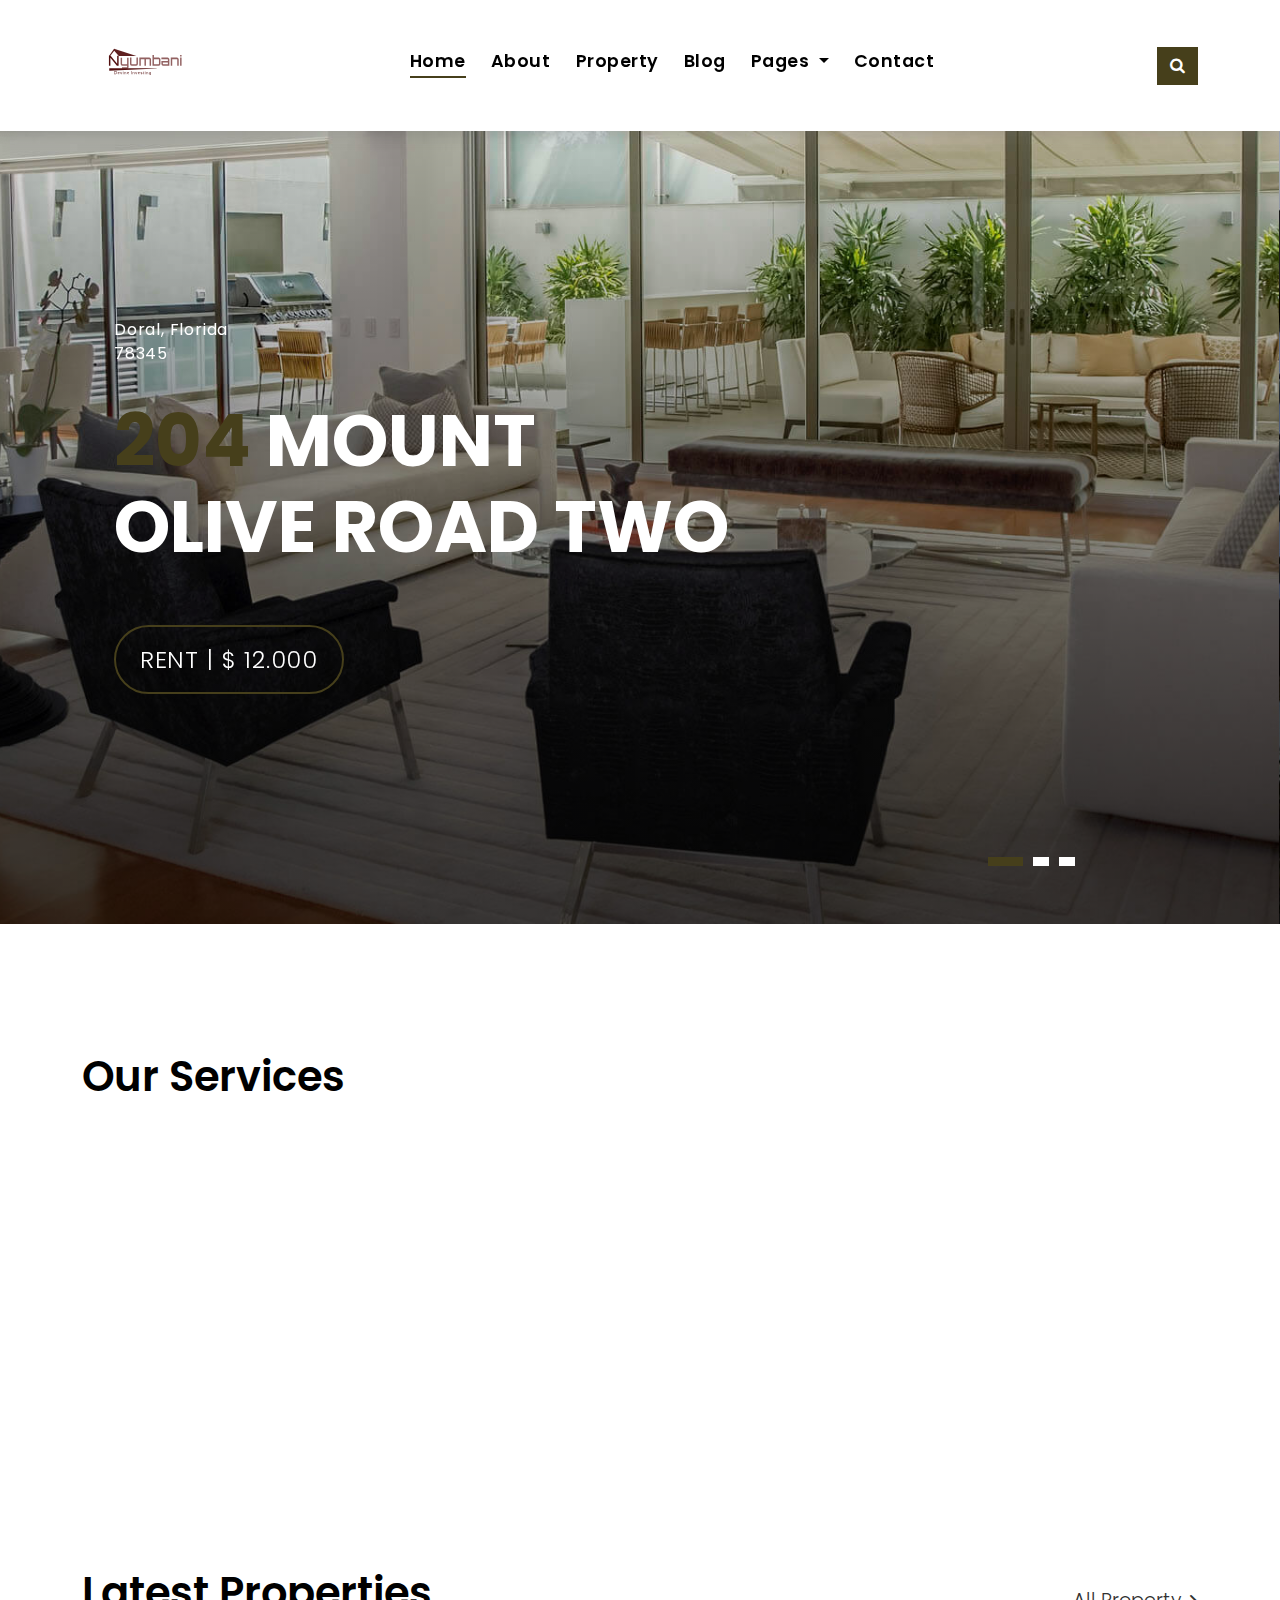
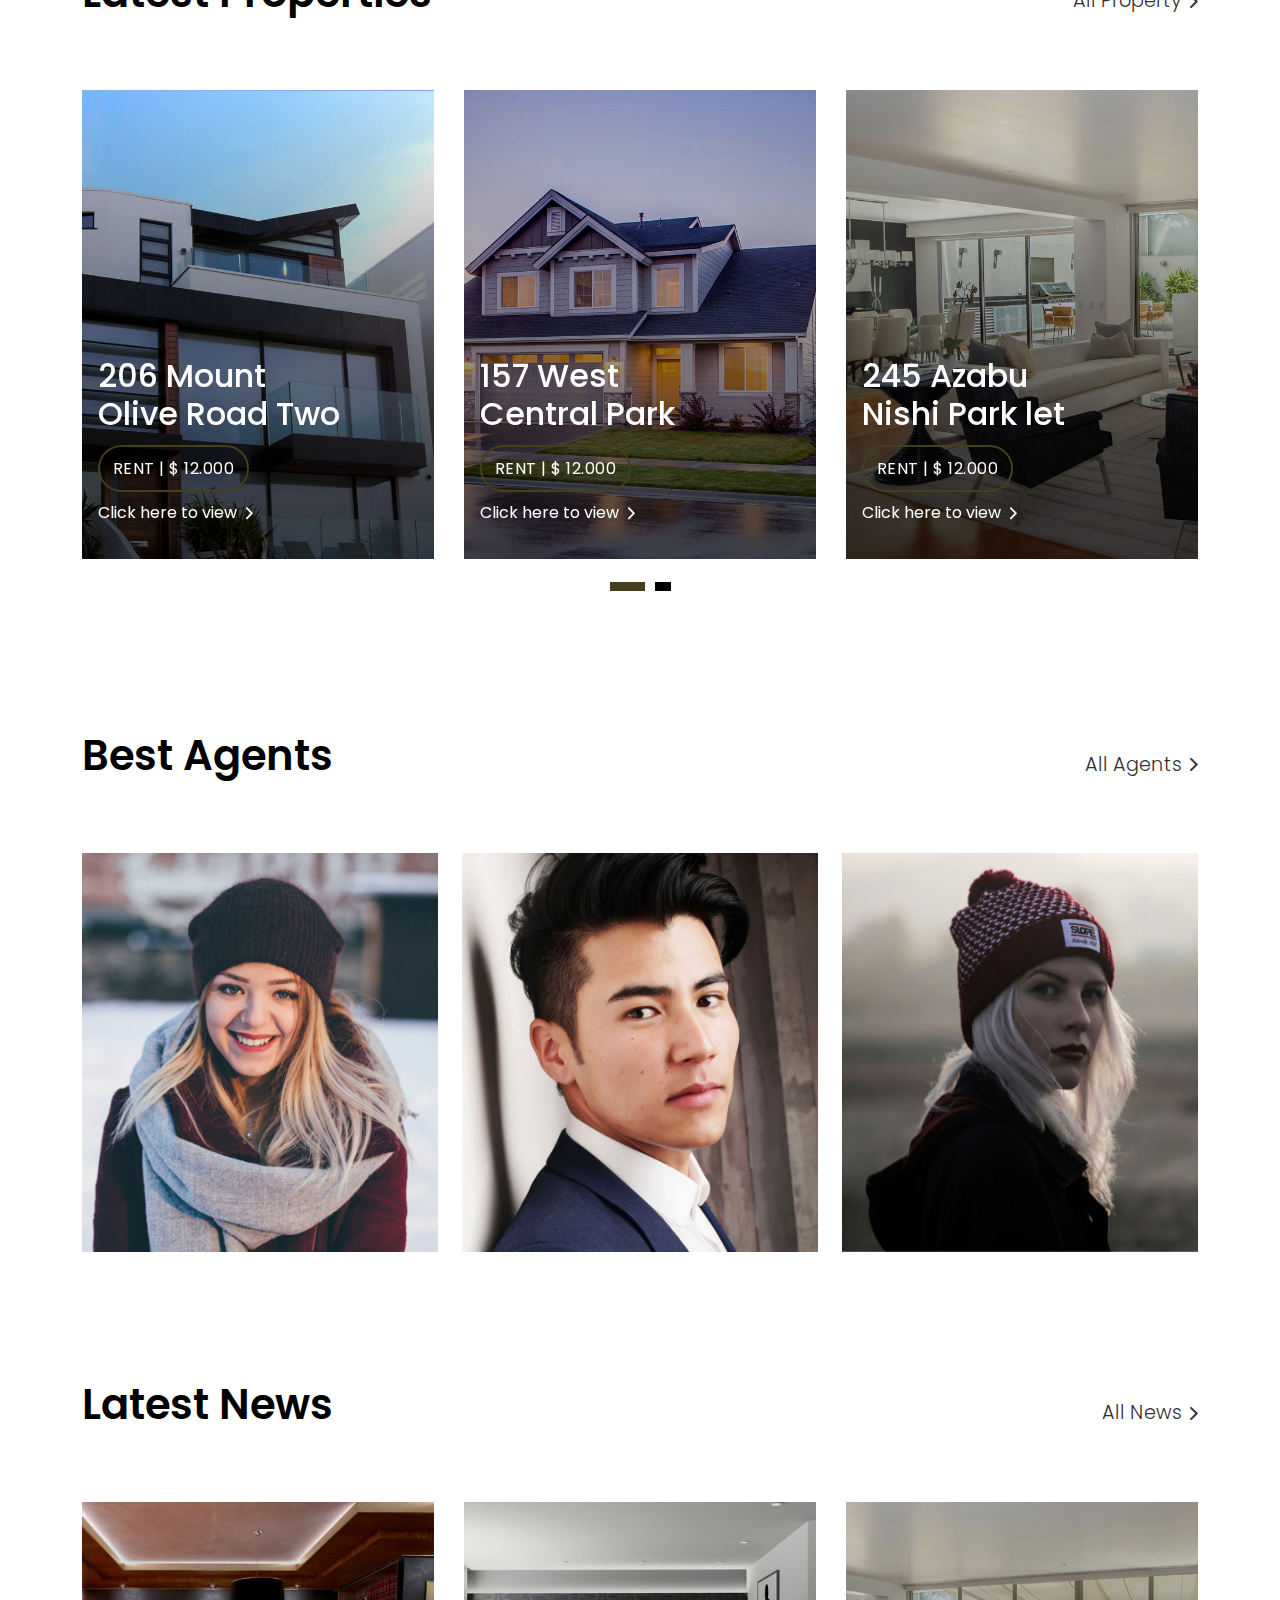
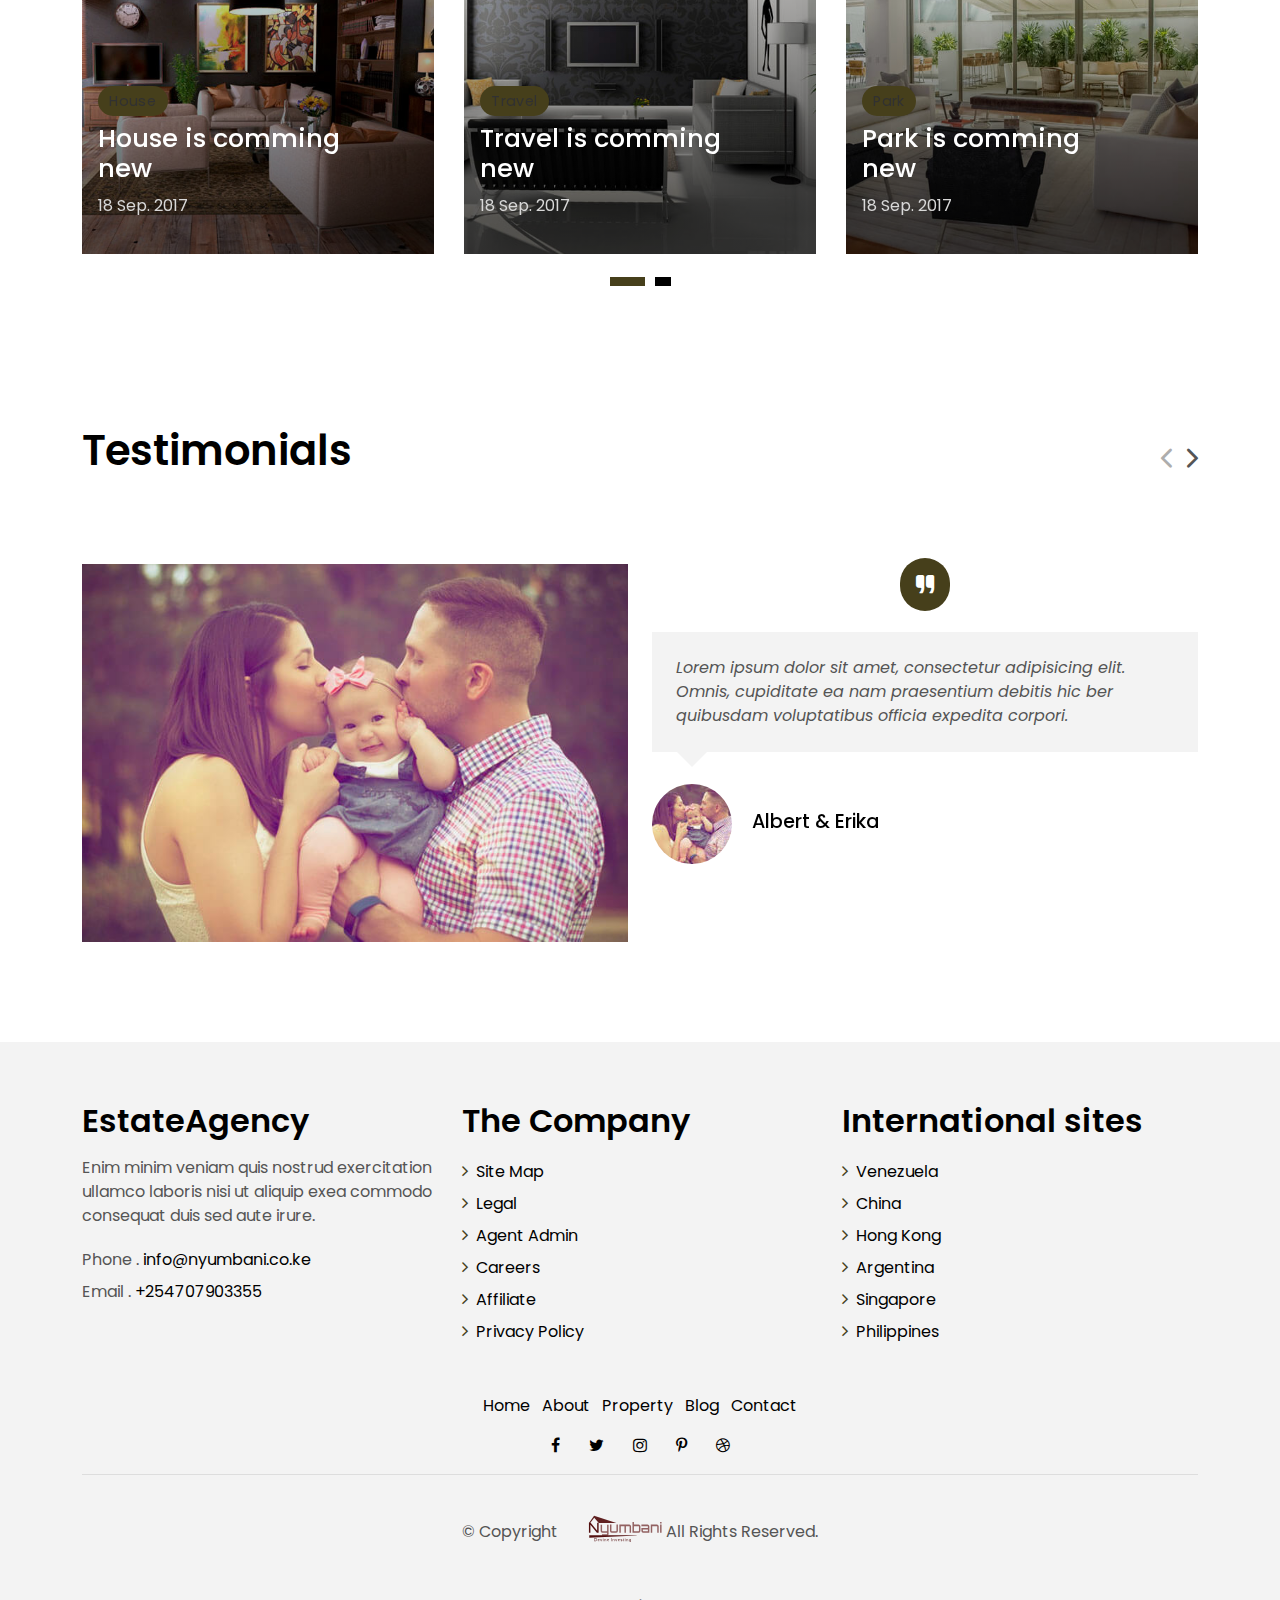
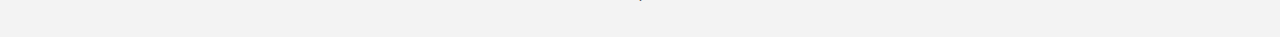
==== index.html @ 978a9ef7 "first commit" ====
<!DOCTYPE html>
<html lang="en">

<head>
  <meta charset="utf-8">
  <meta content="width=device-width, initial-scale=1.0" name="viewport">

  <title>EstateAgency Bootstrap Template - Index</title>
  <meta content="" name="description">
  <meta content="" name="keywords">

  <!-- Favicons -->
  <link href="assets/img/mbani.svg" rel="icon">
  <link href="assets/img/mbani.svg" rel="apple-touch-icon">

  <!-- Google Fonts -->
  <link href="https://fonts.googleapis.com/css?family=Poppins:300,400,500,600,700" rel="stylesheet">

  <!-- Vendor CSS Files -->
  <link href="assets/vendor/bootstrap/css/bootstrap.min.css" rel="stylesheet">
  <link href="assets/vendor/ionicons/css/ionicons.min.css" rel="stylesheet">
  <link href="assets/vendor/animate.css/animate.min.css" rel="stylesheet">
  <link href="assets/vendor/font-awesome/css/font-awesome.min.css" rel="stylesheet">
  <link href="assets/vendor/owl.carousel/assets/owl.carousel.min.css" rel="stylesheet">

  <!-- Template Main CSS File -->
  <link href="assets/css/style.css" rel="stylesheet">

  <!-- =======================================================
  * Template Name: EstateAgency - v3.0.1
  * Template URL: https://bootstrapmade.com/real-estate-agency-bootstrap-template/
  * Author: BootstrapMade.com
  * License: https://bootstrapmade.com/license/
  ======================================================== -->
</head>

<body>

  <!-- ======= Property Search Section ======= -->
  <div class="click-closed"></div>
  <!--/ Form Search Star /-->
  <div class="box-collapse">
    <div class="title-box-d">
      <h3 class="title-d">Search Property</h3>
    </div>
    <span class="close-box-collapse right-boxed ion-ios-close"></span>
    <div class="box-collapse-wrap form">
      <form class="form-a">
        <div class="row">
          <div class="col-md-12 mb-2">
            <div class="form-group">
              <label class="pb-2" for="Type">Keyword</label>
              <input type="text" class="form-control form-control-lg form-control-a" placeholder="Keyword">
            </div>
          </div>
          <div class="col-md-6 mb-2">
            <div class="form-group mt-3">
              <label class="pb-2" for="Type">Type</label>
              <select class="form-control form-select form-control-a" id="Type">
                <option>All Type</option>
                <option>For Rent</option>
                <option>For Sale</option>
                <option>Open House</option>
              </select>
            </div>
          </div>
          <div class="col-md-6 mb-2">
            <div class="form-group mt-3">
              <label class="pb-2" for="city">City</label>
              <select class="form-control form-select form-control-a" id="city">
                <option>All City</option>
                <option>Alabama</option>
                <option>Arizona</option>
                <option>California</option>
                <option>Colorado</option>
              </select>
            </div>
          </div>
          <div class="col-md-6 mb-2">
            <div class="form-group mt-3">
              <label class="pb-2" for="bedrooms">Bedrooms</label>
              <select class="form-control form-select form-control-a" id="bedrooms">
                <option>Any</option>
                <option>01</option>
                <option>02</option>
                <option>03</option>
              </select>
            </div>
          </div>
          <div class="col-md-6 mb-2">
            <div class="form-group mt-3">
              <label class="pb-2" for="garages">Garages</label>
              <select class="form-control form-select form-control-a" id="garages">
                <option>Any</option>
                <option>01</option>
                <option>02</option>
                <option>03</option>
                <option>04</option>
              </select>
            </div>
          </div>
          <div class="col-md-6 mb-2">
            <div class="form-group mt-3">
              <label class="pb-2" for="bathrooms">Bathrooms</label>
              <select class="form-control form-select form-control-a" id="bathrooms">
                <option>Any</option>
                <option>01</option>
                <option>02</option>
                <option>03</option>
              </select>
            </div>
          </div>
          <div class="col-md-6 mb-2">
            <div class="form-group mt-3">
              <label class="pb-2" for="price">Min Price</label>
              <select class="form-control form-select form-control-a" id="price">
                <option>Unlimite</option>
                <option>$50,000</option>
                <option>$100,000</option>
                <option>$150,000</option>
                <option>$200,000</option>
              </select>
            </div>
          </div>
          <div class="col-md-12">
            <button type="submit" class="btn btn-b">Search Property</button>
          </div>
        </div>
      </form>
    </div>
  </div><!-- End Property Search Section -->>

  <!-- ======= Header/Navbar ======= -->
  <nav class="navbar navbar-default navbar-trans navbar-expand-lg fixed-top">
    <div class="container">
      <button class="navbar-toggler collapsed" type="button" data-bs-toggle="collapse" data-bs-target="#navbarDefault" aria-controls="navbarDefault" aria-expanded="false" aria-label="Toggle navigation">
        <span></span>
        <span></span>
        <span></span>
      </button>
<a href="index.html"><img src="assets/img/mbani.svg" alt="Realestate" width="100" height="75"></a>
      <button type="button" class="btn btn-link nav-search navbar-toggle-box-collapse d-md-none" data-bs-toggle="collapse" data-bs-target="#navbarTogglerDemo01" aria-expanded="false">
        <span class="fa fa-search" aria-hidden="true"></span>
      </button>
      <div class="navbar-collapse collapse justify-content-center" id="navbarDefault">
        <ul class="navbar-nav">
          <li class="nav-item">
            <a class="nav-link active" href="index.html">Home</a>
          </li>
          <li class="nav-item">
            <a class="nav-link" href="about.html">About</a>
          </li>
          <li class="nav-item">
            <a class="nav-link" href="property-grid.html">Property</a>
          </li>
          <li class="nav-item">
            <a class="nav-link" href="blog-grid.html">Blog</a>
          </li>
          <li class="nav-item dropdown">
            <a class="nav-link dropdown-toggle" href="#" id="navbarDropdown" role="button" data-bs-toggle="dropdown" aria-haspopup="true" aria-expanded="false">
              Pages
            </a>
            <div class="dropdown-menu" aria-labelledby="navbarDropdown">
              <a class="dropdown-item" href="property-single.html">Property Single</a>
              <a class="dropdown-item" href="blog-single.html">Blog Single</a>
              <a class="dropdown-item" href="agents-grid.html">Agents Grid</a>
              <a class="dropdown-item" href="agent-single.html">Agent Single</a>
            </div>
          </li>
          <li class="nav-item">
            <a class="nav-link" href="contact.html">Contact</a>
          </li>
        </ul>
      </div>
      <button type="button" class="btn btn-b-n navbar-toggle-box-collapse d-none d-md-block" data-bs-toggle="collapse" data-bs-target="#navbarTogglerDemo01" aria-expanded="false">
        <span class="fa fa-search" aria-hidden="true"></span>
      </button>
    </div>
  </nav><!-- End Header/Navbar -->

  <!-- ======= Intro Section ======= -->
  <div class="intro intro-carousel">
    <div id="carousel" class="owl-carousel owl-theme">
      <div class="carousel-item-a intro-item bg-image" style="background-image: url(assets/img/slide-1.jpg)">
        <div class="overlay overlay-a"></div>
        <div class="intro-content display-table">
          <div class="table-cell">
            <div class="container">
              <div class="row">
                <div class="col-lg-8">
                  <div class="intro-body">
                    <p class="intro-title-top">Doral, Florida
                      <br> 78345
                    </p>
                    <h1 class="intro-title mb-4">
                      <span class="color-b">204 </span> Mount
                      <br> Olive Road Two
                    </h1>
                    <p class="intro-subtitle intro-price">
                      <a href="#"><span class="price-a">rent | $ 12.000</span></a>
                    </p>
                  </div>
                </div>
              </div>
            </div>
          </div>
        </div>
      </div>
      <div class="carousel-item-a intro-item bg-image" style="background-image: url(assets/img/slide-2.jpg)">
        <div class="overlay overlay-a"></div>
        <div class="intro-content display-table">
          <div class="table-cell">
            <div class="container">
              <div class="row">
                <div class="col-lg-8">
                  <div class="intro-body">
                    <p class="intro-title-top">Doral, Florida
                      <br> 78345
                    </p>
                    <h1 class="intro-title mb-4">
                      <span class="color-b">204 </span> Rino
                      <br> Venda Road Five
                    </h1>
                    <p class="intro-subtitle intro-price">
                      <a href="#"><span class="price-a">rent | $ 12.000</span></a>
                    </p>
                  </div>
                </div>
              </div>
            </div>
          </div>
        </div>
      </div>
      <div class="carousel-item-a intro-item bg-image" style="background-image: url(assets/img/slide-3.jpg)">
        <div class="overlay overlay-a"></div>
        <div class="intro-content display-table">
          <div class="table-cell">
            <div class="container">
              <div class="row">
                <div class="col-lg-8">
                  <div class="intro-body">
                    <p class="intro-title-top">Doral, Florida
                      <br> 78345
                    </p>
                    <h1 class="intro-title mb-4">
                      <span class="color-b">204 </span> Alira
                      <br> Roan Road One
                    </h1>
                    <p class="intro-subtitle intro-price">
                      <a href="#"><span class="price-a">rent | $ 12.000</span></a>
                    </p>
                  </div>
                </div>
              </div>
            </div>
          </div>
        </div>
      </div>
    </div>
  </div><!-- End Intro Section -->

  <main id="main">

    <!-- ======= Services Section ======= -->
    <section class="section-services section-t8">
      <div class="container">
        <div class="row">
          <div class="col-md-12">
            <div class="title-wrap d-flex justify-content-between">
              <div class="title-box">
                <h2 class="title-a">Our Services</h2>
              </div>
            </div>
          </div>
        </div>
        <div class="row">
          <div class="col-md-4">
            <div class="card-box-c foo">
              <div class="card-header-c d-flex">
                <div class="card-box-ico">
                  <span class="fa fa-gamepad"></span>
                </div>
                <div class="card-title-c align-self-center">
                  <h2 class="title-c">Lifestyle</h2>
                </div>
              </div>
              <div class="card-body-c">
                <p class="content-c">
                  Sed porttitor lectus nibh. Cras ultricies ligula sed magna dictum porta. Praesent sapien massa,
                  convallis a pellentesque
                  nec, egestas non nisi.
                </p>
              </div>
              <div class="card-footer-c">
                <a href="#" class="link-c link-icon">Read more
                  <span class="ion-ios-arrow-forward"></span>
                </a>
              </div>
            </div>
          </div>
          <div class="col-md-4">
            <div class="card-box-c foo">
              <div class="card-header-c d-flex">
                <div class="card-box-ico">
                  <span class="fa fa-usd"></span>
                </div>
                <div class="card-title-c align-self-center">
                  <h2 class="title-c">Loans</h2>
                </div>
              </div>
              <div class="card-body-c">
                <p class="content-c">
                  Nulla porttitor accumsan tincidunt. Curabitur aliquet quam id dui posuere blandit. Mauris blandit
                  aliquet elit, eget tincidunt
                  nibh pulvinar a.
                </p>
              </div>
              <div class="card-footer-c">
                <a href="#" class="link-c link-icon">Read more
                  <span class="ion-ios-arrow-forward"></span>
                </a>
              </div>
            </div>
          </div>
          <div class="col-md-4">
            <div class="card-box-c foo">
              <div class="card-header-c d-flex">
                <div class="card-box-ico">
                  <span class="fa fa-home"></span>
                </div>
                <div class="card-title-c align-self-center">
                  <h2 class="title-c">Sell</h2>
                </div>
              </div>
              <div class="card-body-c">
                <p class="content-c">
                  Sed porttitor lectus nibh. Cras ultricies ligula sed magna dictum porta. Praesent sapien massa,
                  convallis a pellentesque
                  nec, egestas non nisi.
                </p>
              </div>
              <div class="card-footer-c">
                <a href="#" class="link-c link-icon">Read more
                  <span class="ion-ios-arrow-forward"></span>
                </a>
              </div>
            </div>
          </div>
        </div>
      </div>
    </section><!-- End Services Section -->

    <!-- ======= Latest Properties Section ======= -->
    <section class="section-property section-t8">
      <div class="container">
        <div class="row">
          <div class="col-md-12">
            <div class="title-wrap d-flex justify-content-between">
              <div class="title-box">
                <h2 class="title-a">Latest Properties</h2>
              </div>
              <div class="title-link">
                <a href="property-grid.html">All Property
                  <span class="ion-ios-arrow-forward"></span>
                </a>
              </div>
            </div>
          </div>
        </div>
        <div id="property-carousel" class="owl-carousel owl-theme">
          <div class="carousel-item-b">
            <div class="card-box-a card-shadow">
              <div class="img-box-a">
                <img src="assets/img/property-6.jpg" alt="" class="img-a img-fluid">
              </div>
              <div class="card-overlay">
                <div class="card-overlay-a-content">
                  <div class="card-header-a">
                    <h2 class="card-title-a">
                      <a href="property-single.html">206 Mount
                        <br /> Olive Road Two</a>
                    </h2>
                  </div>
                  <div class="card-body-a">
                    <div class="price-box d-flex">
                      <span class="price-a">rent | $ 12.000</span>
                    </div>
                    <a href="#" class="link-a">Click here to view
                      <span class="ion-ios-arrow-forward"></span>
                    </a>
                  </div>
                  <div class="card-footer-a">
                    <ul class="card-info d-flex justify-content-around">
                      <li>
                        <h4 class="card-info-title">Area</h4>
                        <span>340m
                          <sup>2</sup>
                        </span>
                      </li>
                      <li>
                        <h4 class="card-info-title">Beds</h4>
                        <span>2</span>
                      </li>
                      <li>
                        <h4 class="card-info-title">Baths</h4>
                        <span>4</span>
                      </li>
                      <li>
                        <h4 class="card-info-title">Garages</h4>
                        <span>1</span>
                      </li>
                    </ul>
                  </div>
                </div>
              </div>
            </div>
          </div>
          <div class="carousel-item-b">
            <div class="card-box-a card-shadow">
              <div class="img-box-a">
                <img src="assets/img/property-3.jpg" alt="" class="img-a img-fluid">
              </div>
              <div class="card-overlay">
                <div class="card-overlay-a-content">
                  <div class="card-header-a">
                    <h2 class="card-title-a">
                      <a href="property-single.html">157 West
                        <br /> Central Park</a>
                    </h2>
                  </div>
                  <div class="card-body-a">
                    <div class="price-box d-flex">
                      <span class="price-a">rent | $ 12.000</span>
                    </div>
                    <a href="property-single.html" class="link-a">Click here to view
                      <span class="ion-ios-arrow-forward"></span>
                    </a>
                  </div>
                  <div class="card-footer-a">
                    <ul class="card-info d-flex justify-content-around">
                      <li>
                        <h4 class="card-info-title">Area</h4>
                        <span>340m
                          <sup>2</sup>
                        </span>
                      </li>
                      <li>
                        <h4 class="card-info-title">Beds</h4>
                        <span>2</span>
                      </li>
                      <li>
                        <h4 class="card-info-title">Baths</h4>
                        <span>4</span>
                      </li>
                      <li>
                        <h4 class="card-info-title">Garages</h4>
                        <span>1</span>
                      </li>
                    </ul>
                  </div>
                </div>
              </div>
            </div>
          </div>
          <div class="carousel-item-b">
            <div class="card-box-a card-shadow">
              <div class="img-box-a">
                <img src="assets/img/property-7.jpg" alt="" class="img-a img-fluid">
              </div>
              <div class="card-overlay">
                <div class="card-overlay-a-content">
                  <div class="card-header-a">
                    <h2 class="card-title-a">
                      <a href="property-single.html">245 Azabu
                        <br /> Nishi Park let</a>
                    </h2>
                  </div>
                  <div class="card-body-a">
                    <div class="price-box d-flex">
                      <span class="price-a">rent | $ 12.000</span>
                    </div>
                    <a href="property-single.html" class="link-a">Click here to view
                      <span class="ion-ios-arrow-forward"></span>
                    </a>
                  </div>
                  <div class="card-footer-a">
                    <ul class="card-info d-flex justify-content-around">
                      <li>
                        <h4 class="card-info-title">Area</h4>
                        <span>340m
                          <sup>2</sup>
                        </span>
                      </li>
                      <li>
                        <h4 class="card-info-title">Beds</h4>
                        <span>2</span>
                      </li>
                      <li>
                        <h4 class="card-info-title">Baths</h4>
                        <span>4</span>
                      </li>
                      <li>
                        <h4 class="card-info-title">Garages</h4>
                        <span>1</span>
                      </li>
                    </ul>
                  </div>
                </div>
              </div>
            </div>
          </div>
          <div class="carousel-item-b">
            <div class="card-box-a card-shadow">
              <div class="img-box-a">
                <img src="assets/img/property-10.jpg" alt="" class="img-a img-fluid">
              </div>
              <div class="card-overlay">
                <div class="card-overlay-a-content">
                  <div class="card-header-a">
                    <h2 class="card-title-a">
                      <a href="property-single.html">204 Montal
                        <br /> South Bela Two</a>
                    </h2>
                  </div>
                  <div class="card-body-a">
                    <div class="price-box d-flex">
                      <span class="price-a">rent | $ 12.000</span>
                    </div>
                    <a href="property-single.html" class="link-a">Click here to view
                      <span class="ion-ios-arrow-forward"></span>
                    </a>
                  </div>
                  <div class="card-footer-a">
                    <ul class="card-info d-flex justify-content-around">
                      <li>
                        <h4 class="card-info-title">Area</h4>
                        <span>340m
                          <sup>2</sup>
                        </span>
                      </li>
                      <li>
                        <h4 class="card-info-title">Beds</h4>
                        <span>2</span>
                      </li>
                      <li>
                        <h4 class="card-info-title">Baths</h4>
                        <span>4</span>
                      </li>
                      <li>
                        <h4 class="card-info-title">Garages</h4>
                        <span>1</span>
                      </li>
                    </ul>
                  </div>
                </div>
              </div>
            </div>
          </div>
        </div>
      </div>
    </section><!-- End Latest Properties Section -->

    <!-- ======= Agents Section ======= -->
    <section class="section-agents section-t8">
      <div class="container">
        <div class="row">
          <div class="col-md-12">
            <div class="title-wrap d-flex justify-content-between">
              <div class="title-box">
                <h2 class="title-a">Best Agents</h2>
              </div>
              <div class="title-link">
                <a href="agents-grid.html">All Agents
                  <span class="ion-ios-arrow-forward"></span>
                </a>
              </div>
            </div>
          </div>
        </div>
        <div class="row">
          <div class="col-md-4">
            <div class="card-box-d">
              <div class="card-img-d">
                <img src="assets/img/agent-4.jpg" alt="" class="img-d img-fluid">
              </div>
              <div class="card-overlay card-overlay-hover">
                <div class="card-header-d">
                  <div class="card-title-d align-self-center">
                    <h3 class="title-d">
                      <a href="agent-single.html" class="link-two">Margaret Sotillo
                        <br> Escala</a>
                    </h3>
                  </div>
                </div>
                <div class="card-body-d">
                  <p class="content-d color-text-a">
                    Sed porttitor lectus nibh, Cras ultricies ligula sed magna dictum porta two.
                  </p>
                  <div class="info-agents color-a">
                    <p>
                      <strong>Phone: </strong> +254707903355
                    </p>
                    <p>
                      <strong>Email: </strong> agents@example.com
                    </p>
                  </div>
                </div>
                <div class="card-footer-d">
                  <div class="socials-footer d-flex justify-content-center">
                    <ul class="list-inline">
                      <li class="list-inline-item">
                        <a href="#" class="link-one">
                          <i class="fa fa-facebook" aria-hidden="true"></i>
                        </a>
                      </li>
                      <li class="list-inline-item">
                        <a href="#" class="link-one">
                          <i class="fa fa-twitter" aria-hidden="true"></i>
                        </a>
                      </li>
                      <li class="list-inline-item">
                        <a href="#" class="link-one">
                          <i class="fa fa-instagram" aria-hidden="true"></i>
                        </a>
                      </li>
                      <li class="list-inline-item">
                        <a href="#" class="link-one">
                          <i class="fa fa-pinterest-p" aria-hidden="true"></i>
                        </a>
                      </li>
                      <li class="list-inline-item">
                        <a href="#" class="link-one">
                          <i class="fa fa-dribbble" aria-hidden="true"></i>
                        </a>
                      </li>
                    </ul>
                  </div>
                </div>
              </div>
            </div>
          </div>
          <div class="col-md-4">
            <div class="card-box-d">
              <div class="card-img-d">
                <img src="assets/img/agent-1.jpg" alt="" class="img-d img-fluid">
              </div>
              <div class="card-overlay card-overlay-hover">
                <div class="card-header-d">
                  <div class="card-title-d align-self-center">
                    <h3 class="title-d">
                      <a href="agent-single.html" class="link-two">Stiven Spilver
                        <br> Darw</a>
                    </h3>
                  </div>
                </div>
                <div class="card-body-d">
                  <p class="content-d color-text-a">
                    Sed porttitor lectus nibh, Cras ultricies ligula sed magna dictum porta two.
                  </p>
                  <div class="info-agents color-a">
                    <p>
                      <strong>Phone: </strong> +254707903355
                    </p>
                    <p>
                      <strong>Email: </strong> agents@example.com
                    </p>
                  </div>
                </div>
                <div class="card-footer-d">
                  <div class="socials-footer d-flex justify-content-center">
                    <ul class="list-inline">
                      <li class="list-inline-item">
                        <a href="#" class="link-one">
                          <i class="fa fa-facebook" aria-hidden="true"></i>
                        </a>
                      </li>
                      <li class="list-inline-item">
                        <a href="#" class="link-one">
                          <i class="fa fa-twitter" aria-hidden="true"></i>
                        </a>
                      </li>
                      <li class="list-inline-item">
                        <a href="#" class="link-one">
                          <i class="fa fa-instagram" aria-hidden="true"></i>
                        </a>
                      </li>
                      <li class="list-inline-item">
                        <a href="#" class="link-one">
                          <i class="fa fa-pinterest-p" aria-hidden="true"></i>
                        </a>
                      </li>
                      <li class="list-inline-item">
                        <a href="#" class="link-one">
                          <i class="fa fa-dribbble" aria-hidden="true"></i>
                        </a>
                      </li>
                    </ul>
                  </div>
                </div>
              </div>
            </div>
          </div>
          <div class="col-md-4">
            <div class="card-box-d">
              <div class="card-img-d">
                <img src="assets/img/agent-5.jpg" alt="" class="img-d img-fluid">
              </div>
              <div class="card-overlay card-overlay-hover">
                <div class="card-header-d">
                  <div class="card-title-d align-self-center">
                    <h3 class="title-d">
                      <a href="agent-single.html" class="link-two">Emma Toledo
                        <br> Cascada</a>
                    </h3>
                  </div>
                </div>
                <div class="card-body-d">
                  <p class="content-d color-text-a">
                    Sed porttitor lectus nibh, Cras ultricies ligula sed magna dictum porta two.
                  </p>
                  <div class="info-agents color-a">
                    <p>
                      <strong>Phone: </strong> +254707903355
                    </p>
                    <p>
                      <strong>Email: </strong> agents@example.com
                    </p>
                  </div>
                </div>
                <div class="card-footer-d">
                  <div class="socials-footer d-flex justify-content-center">
                    <ul class="list-inline">
                      <li class="list-inline-item">
                        <a href="#" class="link-one">
                          <i class="fa fa-facebook" aria-hidden="true"></i>
                        </a>
                      </li>
                      <li class="list-inline-item">
                        <a href="#" class="link-one">
                          <i class="fa fa-twitter" aria-hidden="true"></i>
                        </a>
                      </li>
                      <li class="list-inline-item">
                        <a href="#" class="link-one">
                          <i class="fa fa-instagram" aria-hidden="true"></i>
                        </a>
                      </li>
                      <li class="list-inline-item">
                        <a href="#" class="link-one">
                          <i class="fa fa-pinterest-p" aria-hidden="true"></i>
                        </a>
                      </li>
                      <li class="list-inline-item">
                        <a href="#" class="link-one">
                          <i class="fa fa-dribbble" aria-hidden="true"></i>
                        </a>
                      </li>
                    </ul>
                  </div>
                </div>
              </div>
            </div>
          </div>
        </div>
      </div>
    </section><!-- End Agents Section -->

    <!-- ======= Latest News Section ======= -->
    <section class="section-news section-t8">
      <div class="container">
        <div class="row">
          <div class="col-md-12">
            <div class="title-wrap d-flex justify-content-between">
              <div class="title-box">
                <h2 class="title-a">Latest News</h2>
              </div>
              <div class="title-link">
                <a href="blog-grid.html">All News
                  <span class="ion-ios-arrow-forward"></span>
                </a>
              </div>
            </div>
          </div>
        </div>
        <div id="new-carousel" class="owl-carousel owl-theme">
          <div class="carousel-item-c">
            <div class="card-box-b card-shadow news-box">
              <div class="img-box-b">
                <img src="assets/img/post-2.jpg" alt="" class="img-b img-fluid">
              </div>
              <div class="card-overlay">
                <div class="card-header-b">
                  <div class="card-category-b">
                    <a href="#" class="category-b">House</a>
                  </div>
                  <div class="card-title-b">
                    <h2 class="title-2">
                      <a href="blog-single.html">House is comming
                        <br> new</a>
                    </h2>
                  </div>
                  <div class="card-date">
                    <span class="date-b">18 Sep. 2017</span>
                  </div>
                </div>
              </div>
            </div>
          </div>
          <div class="carousel-item-c">
            <div class="card-box-b card-shadow news-box">
              <div class="img-box-b">
                <img src="assets/img/post-5.jpg" alt="" class="img-b img-fluid">
              </div>
              <div class="card-overlay">
                <div class="card-header-b">
                  <div class="card-category-b">
                    <a href="#" class="category-b">Travel</a>
                  </div>
                  <div class="card-title-b">
                    <h2 class="title-2">
                      <a href="blog-single.html">Travel is comming
                        <br> new</a>
                    </h2>
                  </div>
                  <div class="card-date">
                    <span class="date-b">18 Sep. 2017</span>
                  </div>
                </div>
              </div>
            </div>
          </div>
          <div class="carousel-item-c">
            <div class="card-box-b card-shadow news-box">
              <div class="img-box-b">
                <img src="assets/img/post-7.jpg" alt="" class="img-b img-fluid">
              </div>
              <div class="card-overlay">
                <div class="card-header-b">
                  <div class="card-category-b">
                    <a href="#" class="category-b">Park</a>
                  </div>
                  <div class="card-title-b">
                    <h2 class="title-2">
                      <a href="blog-single.html">Park is comming
                        <br> new</a>
                    </h2>
                  </div>
                  <div class="card-date">
                    <span class="date-b">18 Sep. 2017</span>
                  </div>
                </div>
              </div>
            </div>
          </div>
          <div class="carousel-item-c">
            <div class="card-box-b card-shadow news-box">
              <div class="img-box-b">
                <img src="assets/img/post-3.jpg" alt="" class="img-b img-fluid">
              </div>
              <div class="card-overlay">
                <div class="card-header-b">
                  <div class="card-category-b">
                    <a href="#" class="category-b">Travel</a>
                  </div>
                  <div class="card-title-b">
                    <h2 class="title-2">
                      <a href="#">Travel is comming
                        <br> new</a>
                    </h2>
                  </div>
                  <div class="card-date">
                    <span class="date-b">18 Sep. 2017</span>
                  </div>
                </div>
              </div>
            </div>
          </div>
        </div>
      </div>
    </section><!-- End Latest News Section -->

    <!-- ======= Testimonials Section ======= -->
    <section class="section-testimonials section-t8 nav-arrow-a">
      <div class="container">
        <div class="row">
          <div class="col-md-12">
            <div class="title-wrap d-flex justify-content-between">
              <div class="title-box">
                <h2 class="title-a">Testimonials</h2>
              </div>
            </div>
          </div>
        </div>
        <div id="testimonial-carousel" class="owl-carousel owl-arrow">
          <div class="carousel-item-a">
            <div class="testimonials-box">
              <div class="row">
                <div class="col-sm-12 col-md-6">
                  <div class="testimonial-img">
                    <img src="assets/img/testimonial-1.jpg" alt="" class="img-fluid">
                  </div>
                </div>
                <div class="col-sm-12 col-md-6">
                  <div class="testimonial-ico">
                    <span class="ion-ios-quote"></span>
                  </div>
                  <div class="testimonials-content">
                    <p class="testimonial-text">
                      Lorem ipsum dolor sit amet, consectetur adipisicing elit. Omnis, cupiditate ea nam praesentium
                      debitis hic ber quibusdam
                      voluptatibus officia expedita corpori.
                    </p>
                  </div>
                  <div class="testimonial-author-box">
                    <img src="assets/img/mini-testimonial-1.jpg" alt="" class="testimonial-avatar">
                    <h5 class="testimonial-author">Albert & Erika</h5>
                  </div>
                </div>
              </div>
            </div>
          </div>
          <div class="carousel-item-a">
            <div class="testimonials-box">
              <div class="row">
                <div class="col-sm-12 col-md-6">
                  <div class="testimonial-img">
                    <img src="assets/img/testimonial-2.jpg" alt="" class="img-fluid">
                  </div>
                </div>
                <div class="col-sm-12 col-md-6">
                  <div class="testimonial-ico">
                    <span class="ion-ios-quote"></span>
                  </div>
                  <div class="testimonials-content">
                    <p class="testimonial-text">
                      Lorem ipsum dolor sit amet, consectetur adipisicing elit. Omnis, cupiditate ea nam praesentium
                      debitis hic ber quibusdam
                      voluptatibus officia expedita corpori.
                    </p>
                  </div>
                  <div class="testimonial-author-box">
                    <img src="assets/img/mini-testimonial-2.jpg" alt="" class="testimonial-avatar">
                    <h5 class="testimonial-author">Pablo & Emma</h5>
                  </div>
                </div>
              </div>
            </div>
          </div>
        </div>
      </div>
    </section><!-- End Testimonials Section -->

  </main><!-- End #main -->

  <!-- ======= Footer ======= -->
  <section class="section-footer">
    <div class="container">
      <div class="row">
        <div class="col-sm-12 col-md-4">
          <div class="widget-a">
            <div class="w-header-a">
              <h3 class="w-title-a text-brand">EstateAgency</h3>
            </div>
            <div class="w-body-a">
              <p class="w-text-a color-text-a">
                Enim minim veniam quis nostrud exercitation ullamco laboris nisi ut aliquip exea commodo consequat duis
                sed aute irure.
              </p>
            </div>
            <div class="w-footer-a">
              <ul class="list-unstyled">
                <li class="color-a">
                  <span class="color-text-a">Phone .</span> info@nyumbani.co.ke
                </li>
                <li class="color-a">
                  <span class="color-text-a">Email .</span> +254707903355
                </li>
              </ul>
            </div>
          </div>
        </div>
        <div class="col-sm-12 col-md-4 section-md-t3">
          <div class="widget-a">
            <div class="w-header-a">
              <h3 class="w-title-a text-brand">The Company</h3>
            </div>
            <div class="w-body-a">
              <div class="w-body-a">
                <ul class="list-unstyled">
                  <li class="item-list-a">
                    <i class="fa fa-angle-right"></i> <a href="#">Site Map</a>
                  </li>
                  <li class="item-list-a">
                    <i class="fa fa-angle-right"></i> <a href="#">Legal</a>
                  </li>
                  <li class="item-list-a">
                    <i class="fa fa-angle-right"></i> <a href="#">Agent Admin</a>
                  </li>
                  <li class="item-list-a">
                    <i class="fa fa-angle-right"></i> <a href="#">Careers</a>
                  </li>
                  <li class="item-list-a">
                    <i class="fa fa-angle-right"></i> <a href="#">Affiliate</a>
                  </li>
                  <li class="item-list-a">
                    <i class="fa fa-angle-right"></i> <a href="#">Privacy Policy</a>
                  </li>
                </ul>
              </div>
            </div>
          </div>
        </div>
        <div class="col-sm-12 col-md-4 section-md-t3">
          <div class="widget-a">
            <div class="w-header-a">
              <h3 class="w-title-a text-brand">International sites</h3>
            </div>
            <div class="w-body-a">
              <ul class="list-unstyled">
                <li class="item-list-a">
                  <i class="fa fa-angle-right"></i> <a href="#">Venezuela</a>
                </li>
                <li class="item-list-a">
                  <i class="fa fa-angle-right"></i> <a href="#">China</a>
                </li>
                <li class="item-list-a">
                  <i class="fa fa-angle-right"></i> <a href="#">Hong Kong</a>
                </li>
                <li class="item-list-a">
                  <i class="fa fa-angle-right"></i> <a href="#">Argentina</a>
                </li>
                <li class="item-list-a">
                  <i class="fa fa-angle-right"></i> <a href="#">Singapore</a>
                </li>
                <li class="item-list-a">
                  <i class="fa fa-angle-right"></i> <a href="#">Philippines</a>
                </li>
              </ul>
            </div>
          </div>
        </div>
      </div>
    </div>
  </section>
  <footer>
    <div class="container">
      <div class="row">
        <div class="col-md-12">
          <nav class="nav-footer">
            <ul class="list-inline">
              <li class="list-inline-item">
                <a href="#">Home</a>
              </li>
              <li class="list-inline-item">
                <a href="#">About</a>
              </li>
              <li class="list-inline-item">
                <a href="#">Property</a>
              </li>
              <li class="list-inline-item">
                <a href="#">Blog</a>
              </li>
              <li class="list-inline-item">
                <a href="#">Contact</a>
              </li>
            </ul>
          </nav>
          <div class="socials-a">
            <ul class="list-inline">
              <li class="list-inline-item">
                <a href="#">
                  <i class="fa fa-facebook" aria-hidden="true"></i>
                </a>
              </li>
              <li class="list-inline-item">
                <a href="#">
                  <i class="fa fa-twitter" aria-hidden="true"></i>
                </a>
              </li>
              <li class="list-inline-item">
                <a href="#">
                  <i class="fa fa-instagram" aria-hidden="true"></i>
                </a>
              </li>
              <li class="list-inline-item">
                <a href="#">
                  <i class="fa fa-pinterest-p" aria-hidden="true"></i>
                </a>
              </li>
              <li class="list-inline-item">
                <a href="#">
                  <i class="fa fa-dribbble" aria-hidden="true"></i>
                </a>
              </li>
            </ul>
          </div>
          <div class="copyright-footer">
            <p class="copyright color-text-a">
              &copy; Copyright
              <span class="color-a"><a href="index.html"><img src="assets/img/mbani.svg" alt="Realestate" width="100" height="75"></a></span> All Rights Reserved.
            </p>
          </div>
          <div class="credits">
        .
          </div>
        </div>
      </div>
    </div>
  </footer><!-- End  Footer -->

  <a href="#" class="back-to-top"><i class="fa fa-chevron-up"></i></a>
  <div id="preloader"></div>

  <!-- Vendor JS Files -->
  <script src="assets/vendor/jquery/jquery.min.js"></script>
  <script src="assets/vendor/bootstrap/js/bootstrap.bundle.min.js"></script>
  <script src="assets/vendor/jquery.easing/jquery.easing.min.js"></script>
  <script src="assets/vendor/php-email-form/validate.js"></script>
  <script src="assets/vendor/owl.carousel/owl.carousel.min.js"></script>
  <script src="assets/vendor/scrollreveal/scrollreveal.min.js"></script>

  <!-- Template Main JS File -->
  <script src="assets/js/main.js"></script>

</body>

</html>
---- assets/css/style.css ----
/**
* Template Name: EstateAgency - v3.0.1
* Template URL: https://bootstrapmade.com/real-estate-agency-bootstrap-template/
* Author: BootstrapMade.com
* License: https://bootstrapmade.com/license/
*/

/*--------------------------------------------------------------
# General
--------------------------------------------------------------*/
body {
  font-family: 'Poppins', sans-serif;
  color: #555555;
}

h1,
h2,
h3,
h4,
h5,
h6 {
  color: #000000;
}

a {
  color: #000000;
  text-decoration: none;
  transition: all .5s ease;
}

a:hover {
  color: #463f1b;
  text-decoration: none;
}

.link-two {
  color: #000000;
  transition: all .5s ease;
}

.link-two:hover {
  text-decoration: underline;
  color: #000000;
}

.link-one {
  color: #000000;
  transition: all .5s ease;
}

.link-one:hover {
  color: #000000;
  text-decoration: none;
}

.link-icon {
  color: #000000;
  font-weight: 500;
}

.link-icon span {
  font-size: 14px;
  padding-left: 4px;
  vertical-align: middle;
}

.link-a {
  text-decoration: none;
  color: #ffffff;
  text-decoration: none;
}

@media (min-width: 768px) {
  .link-a {
    font-size: .9rem;
  }
}

@media (min-width: 992px) {
  .link-a {
    font-size: 1rem;
  }
}

.link-a:hover {
  color: #ffffff;
  text-decoration: none;
}

.link-a span {
  font-size: 18px;
  vertical-align: middle;
  margin-left: 5px;
}

@media (min-width: 768px) {
  .link-a span {
    font-size: 1.5rem;
  }
}

@media (min-width: 992px) {
  .link-a span {
    font-size: 18px;
  }
}

.text-brand {
  color: #000000;
  font-size: 2rem;
  font-weight: 600;
}

@media (max-width: 767px) {
  .text-brand {
    font-size: 1.8rem;
  }
}

.color-a {
  text-decoration: none;
  color: #000000;
}

.color-b {
  color: #463f1b;
}

.color-d {
  color: #adadad;
}

.color-text-a {
  text-decoration: none;
  color: #555555;
}

.no-margin {
  margin: 0;
}

@media (prefers-reduced-motion: no-preference) {
  :root {
    scroll-behavior: auto;
  }
}

/*------/ Nav Pills  /------*/
.nav-pills-a {
  text-decoration: none;
}

.nav-pills-a.nav-pills .nav-link {
  color: #000000;
  position: relative;
  font-weight: 600;
}

.nav-pills-a.nav-pills .nav-link.active {
  background-color: transparent;
}

.nav-pills-a.nav-pills .nav-link.active:after {
  content: '';
  position: absolute;
  left: 0;
  bottom: -1px;
  width: 100%;
  height: 2px;
  background-color: #463f1b;
  z-index: 2;
}

/*------/ Bg Image /------*/
.bg-image {
  background-repeat: no-repeat;
  background-attachment: fixed;
  background-size: cover;
  background-position: center center;
}

/*------/ List a /------*/
.list-a {
  text-decoration: none;
  display: inline-block;
  line-height: 2;
  padding: 0;
  list-style: none;
}

.list-a li {
  position: relative;
  width: 50%;
  float: left;
  padding-left: 25px;
  padding-right: 5px;
}

@media (min-width: 992px) {
  .list-a li {
    width: 33.333%;
  }
}

.list-a li:before {
  content: '';
  width: 10px;
  height: 2px;
  position: absolute;
  background-color: #313131;
  top: 15px;
  left: 0;
}

/*------/ Pagination-a /------*/
.pagination-a {
  text-decoration: none;
}

.pagination-a .pagination .page-link {
  margin: 0 .2rem;
  border-color: transparent;
  padding: .5rem .8rem;
  color: #000000;
}

.pagination-a .pagination .page-link:hover, .pagination-a .pagination .page-link:active, .pagination-a .pagination .page-link:focus {
  background-color: #463f1b;
}

.pagination-a .pagination .page-link span {
  font-size: 1.2rem;
}

.pagination-a .pagination .next .page-link {
  padding: .4rem .9rem;
}

.pagination-a .pagination .page-item:last-child .page-link {
  border-top-right-radius: 0;
  border-bottom-right-radius: 0;
}

.pagination-a .pagination .page-item:first-child .page-link {
  border-top-left-radius: 0;
  border-bottom-left-radius: 0;
}

.pagination-a .pagination .page-item.disabled .page-link {
  padding: .4rem .9rem;
  color: #555555;
}

.pagination-a .pagination .page-item.active .page-link {
  background-color: #463f1b;
}

.a {
  text-decoration: none;
  color: #463f1b;
  font-size: 1.3rem;
}

/*------/ Icon Box /------*/
.icon-box .icon-box-icon {
  display: table-cell;
  vertical-align: top;
  font-size: 36px;
  color: #000000;
  width: 50px;
  padding-top: 8px;
}

.icon-box .icon-box-content {
  padding-top: 18px;
}

/*------/ Space Padding /------*/
.section-t8 {
  padding-top: 8rem;
}

@media (max-width: 767px) {
  .section-t8 {
    padding-top: 4rem;
  }
}

.section-t4 {
  padding-top: 4rem;
}

@media (max-width: 767px) {
  .section-t4 {
    padding-top: 2rem;
  }
}

.section-t3 {
  padding-top: 3rem;
}

@media (max-width: 767px) {
  .section-md-t3 {
    padding-top: 3rem;
  }
}

.section-b2 {
  padding-bottom: 2rem;
}

.section-tb85 {
  padding: 8rem 0 5rem 0;
}

@media (max-width: 767px) {
  .section-tb85 {
    padding: 4rem 0 2.5rem 0;
  }
}

/*------/ Title /------*/
.title-wrap {
  padding-bottom: 4rem;
}

.title-a {
  text-decoration: none;
  font-size: 2.6rem;
  font-weight: 600;
}

.title-link {
  font-size: 1.2rem;
  font-weight: 300;
  padding-top: 1.2rem;
}

.title-link a {
  text-decoration: none;
  color: #313131;
}

.title-link span {
  font-size: 20px;
  padding-left: 4px;
  vertical-align: middle;
}

.title-box-d {
  padding-bottom: 1.8rem;
  margin-bottom: 1rem;
  position: relative;
}

.title-box-d .title-d {
  font-weight: 600;
  font-size: 2rem;
}

.title-box-d .title-d:after {
  content: '';
  position: absolute;
  width: 70px;
  height: 4px;
  background-color: #463f1b;
  bottom: 20px;
  left: 0;
}

/*------/ Display Table & Table Cell /------*/
.display-table {
  width: 100%;
  height: 100%;
  display: table;
}

.table-cell {
  display: table-cell;
  vertical-align: middle;
}

/*------/ Ul Resect /------*/
.ul-resect ul, .list-a ul, .box-comments ul {
  list-style: none;
  padding-left: 0;
  margin-bottom: 0;
}

/*------/ Overlay /------*/
.overlay-a {
  text-decoration: none;
  background: linear-gradient(to bottom, rgba(0, 0, 0, 0) 0%, rgba(0, 0, 0, 0.2) 27%, rgba(0, 0, 0, 0.65) 90%);
}

.overlay {
  position: absolute;
  top: 0;
  left: 0px;
  padding: 0;
  height: 100%;
  width: 100%;
}

/*------/ Owl carousel /------*/
.owl-theme .owl-dots {
  text-align: center;
  margin-top: 18px;
}

.owl-theme .owl-dots .owl-dot {
  display: inline-block;
}

.owl-theme .owl-dots .owl-dot span {
  width: 16px;
  height: 9px;
  margin: 5px 5px;
  background: #000000;
  border: 0px solid #000000;
  display: block;
  transition: all 0.6s ease-in-out;
  cursor: pointer;
  border-radius: 0px;
}

.owl-theme .owl-dots .owl-dot:hover span {
  background-color: #463f1b;
}

.owl-theme .owl-dots .owl-dot.active span {
  background-color: #463f1b;
  width: 35px;
}

.owl-arrow .owl-nav {
  position: absolute;
  top: 0;
  right: 0;
  font-size: 1.8rem;
}

.owl-arrow .owl-nav .owl-prev,
.owl-arrow .owl-nav .owl-next {
  display: inline-block;
  transition: all 0.6s ease-in-out;
  color: #000000;
}

.owl-arrow .owl-nav .owl-prev.disabled,
.owl-arrow .owl-nav .owl-next.disabled {
  transition: all 0.6s ease-in-out;
  color: #adadad;
}

.owl-arrow .owl-nav .owl-next {
  margin-left: 15px;
}

.nav-arrow-a {
  text-decoration: none;
}

.nav-arrow-a .owl-arrow .owl-nav {
  font-size: 1.8rem;
  margin-top: -110px;
}

.nav-arrow-a .owl-arrow .owl-nav .owl-next {
  margin-left: 15px;
}

.nav-arrow-b .owl-arrow .owl-nav {
  position: absolute;
  top: 0;
  right: 0;
  font-size: 1.2rem;
}

.nav-arrow-b .owl-arrow .owl-nav .owl-prev,
.nav-arrow-b .owl-arrow .owl-nav .owl-next {
  padding: .7rem 1.5rem !important;
  display: inline-block;
  transition: all 0.6s ease-in-out;
  color: #ffffff;
  background-color: #463f1b;
  opacity: .9;
}

.nav-arrow-b .owl-arrow .owl-nav .owl-prev.disabled,
.nav-arrow-b .owl-arrow .owl-nav .owl-next.disabled {
  transition: all 0.6s ease-in-out;
  color: #ffffff;
}

.nav-arrow-b .owl-arrow .owl-nav .owl-prev:hover,
.nav-arrow-b .owl-arrow .owl-nav .owl-next:hover {
  background-color: #26a356;
}

.nav-arrow-b .owl-arrow .owl-nav .owl-next {
  margin-left: 0px;
}

/*------/ Socials /------*/
.socials-a {
  text-decoration: none;
}

.socials-a .list-inline-item:not(:last-child) {
  margin-right: 25px;
}

/* Back to top button */
.back-to-top {
  position: fixed;
  display: none;
  background: #463f1b;
  color: #fff;
  width: 44px;
  height: 44px;
  text-align: center;
  line-height: 1;
  font-size: 16px;
  border-radius: 50%;
  right: 15px;
  bottom: 15px;
  transition: background 0.5s;
  z-index: 11;
}

.back-to-top i {
  padding-top: 12px;
  color: #fff;
}

@media (max-width: 768px) {
  .back-to-top {
    bottom: 15px;
  }
}

/* Prelaoder */
#preloader {
  position: fixed;
  top: 0;
  left: 0;
  right: 0;
  bottom: 0;
  z-index: 9999;
  overflow: hidden;
  background: #fff;
}

#preloader:before {
  content: "";
  position: fixed;
  top: calc(50% - 30px);
  left: calc(50% - 30px);
  border: 6px solid #f2f2f2;
  border-top: 6px solid #463f1b;
  border-radius: 50%;
  width: 60px;
  height: 60px;
  -webkit-animation: animate-preloader 1s linear infinite;
  animation: animate-preloader 1s linear infinite;
}

@-webkit-keyframes animate-preloader {
  0% {
    transform: rotate(0deg);
  }
  100% {
    transform: rotate(360deg);
  }
}

@keyframes animate-preloader {
  0% {
    transform: rotate(0deg);
  }
  100% {
    transform: rotate(360deg);
  }
}

/*======================================
//--//-->   BUTTON
======================================*/
.btn {
  transition: .5s ease;
}

.btn.btn-a, .btn.btn-b {
  border-radius: 0;
  padding: 1rem 3rem;
  letter-spacing: .05rem;
}

.btn.btn-a {
  text-decoration: none;
  background-color: #000000;
  color: #ffffff;
}

.btn.btn-a:hover {
  background-color: #463f1b;
  color: #000000;
}

.btn.btn-b {
  background-color: #463f1b;
  color: #000000;
}

.btn.btn-b:hover {
  background-color: #000000;
  color: #ffffff;
}

.btn.btn-b-n {
  background-color: #463f1b;
  color: #ffffff;
  border-radius: 0;
}

.btn.btn-b-n:hover {
  background-color: #26a356;
  color: #ffffff;
}

/*--------------------------------------------------------------
# Navbar
--------------------------------------------------------------*/
.navbar-default {
  transition: all .5s ease-in-out;
  background-color: #ffffff;
  padding-top: 28px;
  padding-bottom: 28px;
  -webkit-backface-visibility: hidden;
  backface-visibility: hidden;
  box-shadow: 1px 2px 15px rgba(100, 100, 100, 0.3);
}

.navbar-default .nav-search {
  color: #000000;
  font-size: 1.5rem;
}

.navbar-default.navbar-reduce {
  box-shadow: 1px 2px 15px rgba(100, 100, 100, 0.3);
}

.navbar-default.navbar-trans, .navbar-default.navbar-reduce {
  -webkit-backface-visibility: hidden;
  backface-visibility: hidden;
}

.navbar-default.navbar-trans .nav-item, .navbar-default.navbar-reduce .nav-item {
  position: relative;
  padding-right: 10px;
  padding-bottom: 8px;
  margin-left: 0;
}

@media (min-width: 768px) {
  .navbar-default.navbar-trans .nav-item, .navbar-default.navbar-reduce .nav-item {
    margin-left: 15px;
  }
}

.navbar-default.navbar-trans .nav-link, .navbar-default.navbar-reduce .nav-link {
  font-size: 1.1rem;
  color: #000000;
  font-weight: 600;
  letter-spacing: 0.030em;
  transition: all 0.1s ease-in-out;
  position: relative;
  padding-left: 0;
  padding-right: 0;
}

.navbar-default.navbar-trans .nav-link:before, .navbar-default.navbar-reduce .nav-link:before {
  content: '';
  position: absolute;
  bottom: 5px;
  left: 0;
  width: 100%;
  height: 2px;
  z-index: 0;
  background-color: #463f1b;
  transform: scaleX(0);
  transform-origin: right;
  transition: transform .2s ease-out, opacity .2s ease-out 0.3s;
}

.navbar-default.navbar-trans .nav-link:hover, .navbar-default.navbar-reduce .nav-link:hover {
  color: #000000;
}

.navbar-default.navbar-trans .nav-link:hover:before, .navbar-default.navbar-reduce .nav-link:hover:before {
  transform: scaleX(1);
  transform-origin: left;
}

.navbar-default.navbar-trans .show > .nav-link:before,
.navbar-default.navbar-trans .active > .nav-link:before,
.navbar-default.navbar-trans .nav-link.show:before,
.navbar-default.navbar-trans .nav-link.active:before, .navbar-default.navbar-reduce .show > .nav-link:before,
.navbar-default.navbar-reduce .active > .nav-link:before,
.navbar-default.navbar-reduce .nav-link.show:before,
.navbar-default.navbar-reduce .nav-link.active:before {
  transform: scaleX(1);
}

.navbar-default.navbar-trans .nav-link:before {
  background-color: #463f1b;
}

.navbar-default.navbar-trans .nav-link:hover {
  color: #000000;
}

.navbar-default.navbar-trans .show > .nav-link,
.navbar-default.navbar-trans .active > .nav-link,
.navbar-default.navbar-trans .nav-link.show,
.navbar-default.navbar-trans .nav-link.active {
  color: #000000;
}

.navbar-default.navbar-reduce {
  transition: all .5s ease-in-out;
  padding-top: 19px;
  padding-bottom: 19px;
}

.navbar-default.navbar-reduce .nav-link {
  color: #000000;
}

.navbar-default.navbar-reduce .nav-link:before {
  background-color: #463f1b;
}

.navbar-default.navbar-reduce .nav-link:hover {
  color: #000000;
}

.navbar-default.navbar-reduce .show > .nav-link,
.navbar-default.navbar-reduce .active > .nav-link,
.navbar-default.navbar-reduce .nav-link.show,
.navbar-default.navbar-reduce .nav-link.active {
  color: #000000;
}

.navbar-default.navbar-reduce .navbar-brand {
  color: #000000;
}

.navbar-default .dropdown .dropdown-menu {
  border-top: 0;
  border-left: 4px solid #463f1b;
  border-right: 0;
  border-bottom: 0;
  transform: translate3d(0px, 40px, 0px);
  opacity: 0;
  filter: alpha(opacity=0);
  visibility: hidden;
  transition: all 0.5s cubic-bezier(0.3, 0.65, 0.355, 1) 0s, opacity 0.31s ease 0s, height 0s linear 0.36s;
  margin: 0;
  border-radius: 0;
  padding: 12px 0;
}

@media (min-width: 768px) {
  .navbar-default .dropdown .dropdown-menu {
    border-top: 4px solid #463f1b;
    border-left: 0;
    display: block;
    position: absolute;
    box-shadow: 0 2px rgba(17, 16, 15, 0.1), 0 2px 10px rgba(20, 19, 18, 0.1);
  }
}

.navbar-default .dropdown .dropdown-menu .dropdown-item {
  padding: 12px 18px;
  transition: all 500ms ease;
  font-weight: 600;
  min-width: 220px;
}

.navbar-default .dropdown .dropdown-menu .dropdown-item:hover {
  background-color: #ffffff;
  color: #463f1b;
  transition: all 500ms ease;
}

.navbar-default .dropdown .dropdown-menu .dropdown-item.active {
  background-color: #ffffff;
  color: #463f1b;
}

.navbar-default .dropdown:hover .dropdown-menu {
  transform: translate3d(0px, 0px, 0px);
  visibility: visible;
  opacity: 1;
  filter: alpha(opacity=1);
}

/*------/ Hamburger Navbar /------*/
.navbar-toggler {
  position: relative;
}

.navbar-toggler:focus,
.navbar-toggler:active {
  outline: 0;
}

.navbar-toggler span {
  display: block;
  background-color: #000000;
  height: 3px;
  width: 25px;
  margin-top: 4px;
  margin-bottom: 4px;
  transform: rotate(0deg);
  left: 0;
  opacity: 1;
}

.navbar-toggler span:nth-child(1),
.navbar-toggler span:nth-child(3) {
  transition: transform .35s ease-in-out;
}

.navbar-toggler:not(.collapsed) span:nth-child(1) {
  position: absolute;
  left: 12px;
  top: 10px;
  transform: rotate(135deg);
  opacity: 0.9;
}

.navbar-toggler:not(.collapsed) span:nth-child(2) {
  height: 12px;
  visibility: hidden;
  background-color: transparent;
}

.navbar-toggler:not(.collapsed) span:nth-child(3) {
  position: absolute;
  left: 12px;
  top: 10px;
  transform: rotate(-135deg);
  opacity: 0.9;
}

/*======================================
//--//-->   BOX COLAPSE
======================================*/
.box-collapse {
  position: fixed;
  top: 0;
  bottom: 0;
  right: 0;
  width: 100%;
  z-index: 1040;
  background-color: #ffffff;
  transform: translateX(100%);
  transition: all 0.6s ease;
}

@media (min-width: 768px) {
  .box-collapse {
    width: 50%;
  }
}

.box-collapse .title-box-d {
  top: 30px;
  left: 60px;
  opacity: 0;
  transition: all 1s ease;
  transition-delay: .3s;
}

@media (max-width: 575px) {
  .box-collapse .title-box-d {
    left: 35px;
  }
}

@media (max-width: 575px) {
  .box-collapse .title-box-d .title-d {
    font-size: 1.3rem;
  }
}

.box-collapse-wrap {
  opacity: 0;
  position: absolute;
  left: 0;
  top: 6.5rem;
  bottom: 5rem;
  padding-left: 10%;
  padding-right: 10%;
  overflow-x: hidden;
  overflow-y: auto;
  margin: 0;
  transform: translateY(3rem);
  transition: transform 0.5s 0.5s ease, opacity 0.5s 0.5s ease;
}

.box-collapse-open .click-closed {
  visibility: visible;
}

.box-collapse-open .box-collapse {
  transform: translateX(0);
  box-shadow: 0 0 65px rgba(0, 0, 0, 0.07);
  opacity: 1;
}

.box-collapse-open .box-collapse .title-box-d {
  transform: translate(0);
  opacity: 1;
}

.box-collapse-open .box-collapse-wrap {
  transform: translate(0);
  opacity: 1;
}

.box-collapse-closed .box-collapse {
  opacity: .7;
  transition-delay: 0s;
}

.box-collapse-closed .box-collapse .title-box-d {
  opacity: 0;
  transition-delay: 0s;
}

.box-collapse-closed .box-collapse .form-a {
  opacity: 0;
  transition-delay: 0s;
}

.click-closed {
  position: fixed;
  top: 0;
  left: 0;
  width: 100%;
  height: 100%;
  visibility: hidden;
  z-index: 1035;
  background-color: #000000;
  opacity: .4;
}

.close-box-collapse {
  position: absolute;
  z-index: 1050;
  top: 2rem;
  font-size: 3.5rem;
  line-height: 1;
  color: #000000;
  cursor: pointer;
  transition: all 0.3s ease;
}

.right-boxed {
  right: 4.2857rem;
}

/*--------------------------------------------------------------
# Hero Section
--------------------------------------------------------------*/
.intro {
  height: 100vh;
  position: relative;
  color: #ffffff;
}

.intro .owl-theme .owl-dots {
  position: absolute;
  bottom: 70px;
  right: 50px;
}

@media (min-width: 768px) {
  .intro .owl-theme .owl-dots {
    right: 200px;
  }
}

.intro .owl-theme .owl-dots .owl-dot span {
  background: #ffffff;
  border: 0px solid #ffffff;
}

.intro .owl-theme .owl-dots .owl-dot:hover span {
  background-color: #463f1b;
}

.intro .owl-theme .owl-dots .owl-dot.active span {
  background-color: #463f1b;
}

.intro .intro-item {
  padding-top: 2rem;
}

.intro .carousel-item-a {
  position: relative;
  height: 100vh;
}

.intro .carousel-item-a.bg-image {
  background-attachment: scroll;
}

.intro .intro-content {
  position: absolute;
}

.intro .intro-body {
  padding-left: 1rem;
}

@media (min-width: 768px) {
  .intro .intro-body {
    padding-left: 2rem;
  }
}

.intro .intro-body .price-a {
  color: #ffffff;
  padding: 1rem 1.5rem;
  border: 2px solid #463f1b;
  border-radius: 50px;
  text-transform: uppercase;
  letter-spacing: 0.030em;
}

.intro .spacial {
  -webkit-animation-delay: .2s;
  animation-delay: .2s;
  color: #ffffff;
}

.intro .intro-title-top {
  -webkit-animation-delay: .6s;
  animation-delay: .6s;
  margin-bottom: 1rem;
  font-size: .9rem;
  color: #ffffff;
  letter-spacing: .05em;
}

@media (min-width: 768px) {
  .intro .intro-title-top {
    font-size: 1rem;
    margin-bottom: 1rem;
  }
}

@media (min-width: 992px) {
  .intro .intro-title-top {
    font-size: 1rem;
    margin-bottom: 2rem;
  }
}

.intro .intro-title {
  transition-duration: 9s !important;
  color: #ffffff;
  font-weight: 700;
  font-size: 2.8rem;
  text-transform: uppercase;
}

@media (min-width: 576px) {
  .intro .intro-title {
    font-size: 3.5rem;
  }
}

@media (min-width: 768px) {
  .intro .intro-title {
    font-size: 4rem;
  }
}

@media (min-width: 992px) {
  .intro .intro-title {
    font-size: 4.5rem;
  }
}

.intro .intro-subtitle {
  font-size: 1.5rem;
  font-weight: 300;
}

@media (min-width: 768px) {
  .intro .intro-subtitle {
    font-size: 2.5rem;
  }
}

.intro .intro-subtitle.intro-price {
  padding-top: 1rem;
  font-size: 1.2rem;
}

@media (min-width: 576px) {
  .intro .intro-subtitle.intro-price {
    font-size: 1.3rem;
  }
}

@media (min-width: 768px) {
  .intro .intro-subtitle.intro-price {
    padding-top: 2rem;
    font-size: 1.5rem;
  }
}

@media (min-width: 992px) {
  .intro .intro-subtitle.intro-price {
    padding-top: 3rem;
  }
}

/*------/ Intro Single /------*/
.intro-single {
  padding: 12rem 0 3rem;
}

@media (max-width: 767px) {
  .intro-single {
    padding-top: 9rem;
  }
}

.intro-single .title-single-box {
  padding: 1rem 0 1rem 2rem;
}

.intro-single .title-single-box {
  border-left: 3px solid #463f1b;
}

.intro-single .title-single-box .title-single {
  font-weight: 600;
  font-size: 2.2rem;
}

@media (min-width: 768px) {
  .intro-single .title-single-box .title-single {
    font-size: 2.1rem;
  }
}

@media (min-width: 992px) {
  .intro-single .title-single-box .title-single {
    font-size: 2.5rem;
  }
}

.intro-single .breadcrumb-box {
  padding: 1rem 0 0 .5rem;
}

.intro-single .breadcrumb {
  background-color: transparent;
  padding-right: 0;
  padding-left: 0;
}

/*--------------------------------------------------------------
# Card General
--------------------------------------------------------------*/
@media (max-width: 767px) {
  .card-box-a,
  .card-box-b,
  .card-box-c,
  .card-box-d {
    margin-bottom: 2.5rem;
  }
}

@media (min-width: 768px) {
  .grid .card-box-a,
  .grid .card-box-b,
  .grid .card-box-c,
  .grid .card-box-d {
    margin-bottom: 2.5rem;
  }
}

.card-box-a,
.card-box-b,
.card-box-d {
  position: relative;
  overflow: hidden;
  -webkit-backface-visibility: hidden;
  backface-visibility: hidden;
}

.card-box-a .img-a,
.card-box-a .img-b,
.card-box-b .img-a,
.card-box-b .img-b {
  transition: .8s all ease-in-out;
}

@media (min-width: 768px) {
  .card-box-a:hover .img-a,
  .card-box-a:hover .img-b,
  .card-box-b:hover .img-a,
  .card-box-b:hover .img-b {
    transform: scale(1.2);
  }
}

@media (min-width: 768px) {
  .card-box-a .price-a,
  .card-box-b .price-a {
    font-size: .9rem;
  }
}

@media (min-width: 992px) {
  .card-box-a .price-a,
  .card-box-b .price-a {
    font-size: 1rem;
  }
}

.card-overlay {
  position: absolute;
  width: 100%;
  height: 100%;
  top: 0;
  left: 0;
}

.card-shadow {
  -webkit-backface-visibility: hidden;
  backface-visibility: hidden;
}

.card-shadow:before {
  content: ' ';
  position: absolute;
  top: 0;
  left: 0;
  width: 100%;
  height: 100%;
  z-index: 1;
  background: linear-gradient(to bottom, rgba(0, 0, 0, 0) 0%, rgba(0, 0, 0, 0.2) 27%, rgba(0, 0, 0, 0.65) 90%);
}

/*======================================
//--//-->   PROPERTY - CARD-A
======================================*/
@media (min-width: 768px) {
  .card-box-a:hover .card-overlay-a-content {
    bottom: 60px;
  }
}

@media (min-width: 768px) and (min-width: 768px) {
  .card-box-a:hover .card-overlay-a-content {
    bottom: 60px;
  }
}

@media (min-width: 768px) and (min-width: 992px) {
  .card-box-a:hover .card-overlay-a-content {
    bottom: 64px;
  }
}

@media (min-width: 768px) {
  .card-box-a:hover .card-body-a {
    padding-bottom: 1rem;
  }
}

@media (max-width: 767px) {
  .card-box-a .card-overlay-a-content {
    bottom: 65px;
  }
  .card-box-a .card-body-a {
    padding-bottom: 1rem;
  }
}

.card-overlay-a-content {
  transition: all .5s ease-in;
  position: absolute;
  width: 100%;
  bottom: 0px;
  z-index: 2;
}

@media (min-width: 768px) {
  .card-overlay-a-content {
    bottom: -20px;
  }
}

@media (min-width: 992px) {
  .card-overlay-a-content {
    bottom: 0px;
  }
}

.card-header-a {
  padding: 0 1rem;
}

.card-header-a .card-title-a {
  color: #ffffff;
  margin-bottom: 0;
  padding-bottom: .7rem;
}

@media (min-width: 768px) {
  .card-header-a .card-title-a {
    font-size: 1.3rem;
  }
}

@media (min-width: 992px) {
  .card-header-a .card-title-a {
    font-size: 2rem;
  }
}

.card-header-a .card-title-a a {
  color: #ffffff;
  text-decoration: none;
}

.card-body-a {
  z-index: 2;
  transition: all .5s ease-in;
  padding: 0rem 1rem 2rem 1rem;
}

.card-body-a .price-box {
  padding-bottom: .5rem;
}

.price-a {
  color: #ffffff;
  padding: .6rem .8rem;
  border: 2px solid #463f1b;
  border-radius: 50px;
  text-transform: uppercase;
  letter-spacing: 0.030em;
}

.card-footer-a {
  width: 100%;
  position: absolute;
  z-index: 2;
  background-color: #463f1b;
}

.card-info {
  list-style: none;
  margin-bottom: 0;
  padding: .5rem 0;
}

.card-info .card-info-title {
  font-size: 1rem;
  color: #313131;
}

@media (min-width: 768px) {
  .card-info .card-info-title {
    font-size: .9rem;
  }
}

@media (min-width: 992px) {
  .card-info .card-info-title {
    font-size: 1rem;
  }
}

.card-info li span {
  color: #ffffff;
  font-size: .9rem;
}

@media (min-width: 768px) {
  .card-info li span {
    font-size: .8rem;
  }
}

@media (min-width: 992px) {
  .card-info li span {
    font-size: 1rem;
  }
}

/*------/ Property Grid /-----*/
.property-grid .grid-option {
  text-align: right;
  margin-bottom: 2rem;
}

.property-grid .grid-option .custom-select {
  border-radius: 0;
  width: 200px;
  border-color: #313131;
}

.property-grid .grid-option .custom-select:hover, .property-grid .grid-option .custom-select:active, .property-grid .grid-option .custom-select:focus {
  border-color: #313131;
}

.property-grid .grid-option .custom-select option {
  border-color: #313131;
}

/*------/ Property Single /-----*/
.gallery-property {
  margin-bottom: 3rem;
}

.property-price {
  margin: 0 auto;
}

.property-price .card-header-c {
  padding: 0;
}

.summary-list {
  padding-right: 1rem;
  color: #000000;
}

.summary-list .list {
  padding: 0;
  line-height: 2;
}

.summary-list .list span {
  color: #555555;
}

@media (max-width: 767px) {
  .property-agent {
    margin-top: 2.5rem;
  }
}

.property-agent .title-agent {
  font-weight: 600;
}

.property-agent ul {
  line-height: 2;
  color: #000000;
}

.property-agent .socials-a {
  text-align: center;
}

@media (max-width: 991px) {
  .property-contact {
    margin-top: 2.5rem;
  }
}

/*======================================
//--//-->   NEWS - CARD-B
======================================*/
.card-header-b {
  padding: 1rem;
  color: #ffffff;
  position: absolute;
  bottom: 20px;
  z-index: 2;
}

@media (min-width: 768px) {
  .card-header-b {
    bottom: 0px;
  }
}

@media (min-width: 992px) {
  .card-header-b {
    bottom: 20px;
  }
}

.card-header-b .category-b {
  font-size: .9rem;
  background-color: #463f1b;
  padding: .3rem .7rem;
  color: #313131;
  letter-spacing: 0.030em;
  border-radius: 50px;
  text-decoration: none;
}

.card-header-b .title-2 {
  margin-bottom: 0;
  padding: .6rem 0;
  font-size: 1.5rem;
}

@media (min-width: 768px) {
  .card-header-b .title-2 {
    font-size: 1rem;
  }
}

@media (min-width: 992px) {
  .card-header-b .title-2 {
    font-size: 1.6rem;
  }
}

.card-header-b .title-2 a {
  color: #ffffff;
  text-decoration: none;
}

.card-header-b .date-b {
  color: #d8d8d8;
  font-size: 1rem;
}

@media (min-width: 768px) {
  .card-header-b .date-b {
    font-size: .9rem;
  }
}

@media (min-width: 992px) {
  .card-header-b .date-b {
    font-size: 1rem;
  }
}

/*------/ News Single /------*/
.post-information {
  padding: 3rem 0;
}

.post-content {
  font-size: 1.1rem;
  font-weight: 300;
  line-height: 1.6;
}

.post-content .post-intro {
  font-size: 1.7rem;
  font-weight: 300;
  margin-bottom: 4rem;
  line-height: 1.6;
  color: #000000;
  font-weight: 400;
}

.post-content p {
  margin-bottom: 1.7rem;
}

.post-content .blockquote {
  padding: 1rem 3rem 1.7rem 3rem;
  border-left: 3px solid #463f1b;
  color: #000000;
}

.post-content .blockquote footer {
  text-align: left;
  padding: 0;
}

.post-footer {
  padding: 3rem 0 4rem;
}

.post-share .socials {
  display: inline-block;
}

.post-share .socials li {
  margin-left: .6rem;
}

/*------/ Comments /------*/
.box-comments .list-comments li {
  padding-bottom: 3.5rem;
}

.box-comments .list-comments .comment-avatar {
  display: table-cell;
  vertical-align: top;
}

.box-comments .list-comments .comment-avatar img {
  width: 80px;
  height: 80px;
}

.box-comments .list-comments .comment-author {
  font-size: 1.3rem;
}

@media (min-width: 768px) {
  .box-comments .list-comments .comment-author {
    font-size: 1.5rem;
  }
}

.box-comments .list-comments .comment-details {
  display: table-cell;
  vertical-align: top;
  padding-left: 25px;
}

.box-comments .list-comments .comment-description {
  padding: .8rem 0 .5rem 0;
}

.box-comments .list-comments a {
  color: #000000;
}

.box-comments .list-comments span {
  display: block;
  color: #2B2A2A;
  font-style: italic;
}

.box-comments .comment-children {
  margin-left: 40px;
}

/*======================================
//--//-->   SERVICES - CARD-C
======================================*/
.card-box-c {
  position: relative;
}

@media (max-width: 767px) {
  .card-box-c {
    margin-bottom: 2rem;
  }
}

.card-header-c {
  padding: 0 1rem 1rem 1rem;
}

.card-body-c {
  padding: .5rem .5rem 0 .5rem;
}

@media (max-width: 767px) {
  .card-body-c {
    padding: 0;
  }
}

.card-footer-c {
  padding-left: .5rem;
}

.card-box-ico {
  padding: 1rem 3rem 1rem 2.5rem;
  border: 5px solid #463f1b;
}

.card-box-ico span {
  font-size: 4rem;
  color: #000000;
}

.title-c {
  font-size: 2.5rem;
  font-weight: 600;
  margin-left: -40px;
}

@media (min-width: 768px) {
  .title-c {
    font-size: 1.8rem;
  }
}

@media (min-width: 992px) {
  .title-c {
    font-size: 2.5rem;
  }
}

/*======================================
//--//-->   AGENTS - CARD-D
======================================*/
.card-box-d .card-overlay-hover {
  transition: all .2s ease-in-out;
  padding: 15px 40px 15px 35px;
}

@media (min-width: 768px) {
  .card-box-d .card-overlay-hover {
    padding: 5px 15px 5px 10px;
  }
}

@media (min-width: 992px) {
  .card-box-d .card-overlay-hover {
    padding: 5px 40px 5px 35px;
  }
}

@media (min-width: 1200px) {
  .card-box-d .card-overlay-hover {
    padding: 15px 40px 5px 35px;
  }
}

.card-box-d .title-d {
  transition: .3s ease-in-out;
  font-size: 2rem;
  font-weight: 600;
  margin: 1rem 0;
  transform: translateY(-20px);
  opacity: 0;
}

@media (min-width: 768px) {
  .card-box-d .title-d {
    font-size: 1.1rem;
    margin: .5rem 0;
  }
}

@media (min-width: 992px) {
  .card-box-d .title-d {
    font-size: 1.5rem;
    margin: 1rem 0;
  }
}

@media (min-width: 1200px) {
  .card-box-d .title-d {
    font-size: 2rem;
    margin: 1rem 0;
  }
}

.card-box-d .content-d {
  opacity: 0;
  transition: .5s ease-in-out;
  transform: translateY(-40px);
}

@media (min-width: 768px) {
  .card-box-d .content-d {
    font-size: .8rem;
    margin: .5rem 0;
  }
}

@media (min-width: 768px) {
  .card-box-d .card-body-d p {
    margin-bottom: 8px;
    font-size: .8rem;
  }
}

@media (min-width: 992px) {
  .card-box-d .card-body-d p {
    margin-bottom: 12px;
    font-size: 1rem;
  }
}

.card-box-d .info-agents {
  opacity: 0;
  transition: .5s ease-in-out;
}

.card-box-d .card-footer-d {
  transition: .5s ease-in-out;
  transform: translateY(40px);
  opacity: 0;
  position: absolute;
  width: 100%;
  bottom: 10px;
  left: 0;
}

.card-box-d .list-inline-item:not(:last-child) {
  margin-right: 25px;
}

.card-box-d:hover .card-overlay-hover {
  background-color: #463f1b;
  opacity: .9;
}

.card-box-d:hover .title-d,
.card-box-d:hover .content-d,
.card-box-d:hover .info-agents,
.card-box-d:hover .card-footer-d {
  opacity: 1;
  transform: translateY(0);
}

/*------/ Agent Single /------*/
.agent-info-box .socials-footer {
  margin-top: 2rem;
}

.agent-info-box .socials-footer li {
  margin-right: 1.5rem;
}

/*--------------------------------------------------------------
# About Section
--------------------------------------------------------------*/
.section-about .title-vertical {
  position: absolute;
  letter-spacing: 0;
  transform: rotate(-90deg);
  top: 50px;
  text-align: left;
  font-size: 1.8rem;
  width: 300px;
  font-weight: 700;
  text-align: right;
}

.about-img-box {
  padding-left: 1rem;
  position: relative;
}

@media (min-width: 576px) {
  .about-img-box {
    padding-left: 4rem;
  }
}

@media (min-width: 768px) {
  .about-img-box {
    padding-left: 5rem;
  }
}

.sinse-box {
  background-color: #463f1b;
  padding: 1rem 2rem;
  position: absolute;
  left: 15px;
  bottom: 10px;
}

@media (min-width: 576px) {
  .sinse-box {
    padding: 1.5rem 2.5rem;
    bottom: 20px;
  }
}

@media (min-width: 768px) {
  .sinse-box {
    padding: 1.5rem 3rem;
  }
}

@media (min-width: 992px) {
  .sinse-box {
    padding: 3rem 4.5rem;
  }
}

.sinse-box .sinse-title {
  font-weight: 700;
  letter-spacing: 0.043em;
  font-size: 1rem;
}

@media (min-width: 576px) {
  .sinse-box .sinse-title {
    font-size: 1.3rem;
  }
}

@media (min-width: 768px) {
  .sinse-box .sinse-title {
    font-size: 1.8rem;
  }
}

@media (min-width: 992px) {
  .sinse-box .sinse-title {
    font-size: 2.2rem;
  }
}

.sinse-box .sinse-title span {
  position: absolute;
}

.sinse-box .sinse-title span:after {
  content: ' ';
  width: 35px;
  height: 2px;
  background-color: #000000;
  position: absolute;
  bottom: -15px;
}

.sinse-box p {
  margin-bottom: 0;
  font-size: .7rem;
}

@media (min-width: 576px) {
  .sinse-box p {
    font-size: .8rem;
  }
}

@media (min-width: 576px) {
  .sinse-box p {
    font-size: 1rem;
  }
}

/*--------------------------------------------------------------
# Testimonials Section
--------------------------------------------------------------*/
.testimonials-box {
  padding: 1rem 0;
}

.testimonials-box .testimonial-avatar {
  width: 80px !important;
  display: inline-flex !important;
  border-radius: 50%;
}

.testimonial-ico {
  text-align: center;
}

.testimonial-ico span {
  font-size: 1.8rem;
  background-color: #463f1b;
  color: #ffffff;
  padding: .4rem 1rem;
  border-radius: 50px;
}

.testimonial-text {
  font-style: italic;
  margin-top: 25px;
  padding: 1.5rem 1.5rem;
  background-color: #f3f3f3;
  position: relative;
}

.testimonial-text:after {
  content: "";
  position: absolute;
  top: 100%;
  left: 25px;
  width: 0px;
  height: 0px;
  border-top: 15px solid #f3f3f3;
  border-left: 15px solid transparent;
  border-right: 15px solid transparent;
}

.testimonial-author-box {
  margin-top: 2rem;
}

.testimonial-author {
  margin-left: 1rem;
  display: inline-flex;
  font-size: 1.2rem;
  color: #000000;
}

/*--------------------------------------------------------------
# Contact Section
--------------------------------------------------------------*/
.form-as #sendmessage {
  color: #463f1b;
  border: 1px solid #26a356;
  display: none;
  text-align: center;
  padding: 15px;
  font-weight: 600;
  margin-bottom: 15px;
}

.form-as #errormessage {
  color: red;
  display: none;
  border: 1px solid red;
  text-align: center;
  padding: 15px;
  font-weight: 600;
  margin-bottom: 15px;
}

.form-as #sendmessage.show, .form-as #errormessage.show, .form-as .show {
  display: block;
}

.form-as .validation {
  color: red;
  display: none;
  margin: 4px 0 20px 0;
  font-weight: 400;
  font-size: 13px;
}

.form-as label {
  color: #000000;
  position: relative;
}

.form-as select.form-control-lg:not([size]):not([multiple]) {
  height: 3.5rem;
}

.form-as .form-control {
  border-radius: 0;
  font-size: 1.1rem;
  font-weight: 300;
}

.form-as .form-control.form-control-a {
  height: 3.5rem;
}

.form-as .form-control:focus {
  box-shadow: none;
  border-color: #463f1b;
}

.php-email-form .validate {
  display: none;
  color: red;
  margin: 0 0 15px 0;
  font-weight: 400;
  font-size: 13px;
}

.php-email-form .error-message {
  display: none;
  color: #fff;
  background: #ed3c0d;
  text-align: center;
  padding: 15px;
  font-weight: 600;
}

.php-email-form .sent-message {
  display: none;
  color: #fff;
  background: #18d26e;
  text-align: center;
  padding: 15px;
  font-weight: 600;
}

.php-email-form .loading {
  display: none;
  background: #fff;
  text-align: center;
  padding: 15px;
}

.php-email-form .loading:before {
  content: "";
  display: inline-block;
  border-radius: 50%;
  width: 24px;
  height: 24px;
  margin: 0 10px -6px 0;
  border: 3px solid #18d26e;
  border-top-color: #eee;
  -webkit-animation: animate-loading 1s linear infinite;
  animation: animate-loading 1s linear infinite;
}

.php-email-form label {
  color: #000000;
  position: relative;
}

.php-email-form select.form-control-lg:not([size]):not([multiple]) {
  height: 3.5rem;
}

.php-email-form .form-control {
  border-radius: 0;
  font-size: 1.1rem;
  font-weight: 300;
}

.php-email-form .form-control.form-control-a {
  height: 3.5rem;
}

.php-email-form .form-control:focus {
  box-shadow: none;
  border-color: #463f1b;
}

@-webkit-keyframes animate-loading {
  0% {
    transform: rotate(0deg);
  }
  100% {
    transform: rotate(360deg);
  }
}

@keyframes animate-loading {
  0% {
    transform: rotate(0deg);
  }
  100% {
    transform: rotate(360deg);
  }
}

/*--------------------------------------------------------------
# Footer
--------------------------------------------------------------*/
.section-footer {
  padding-top: 60px;
  margin-top: 60px;
  background: #f3f3f3;
}

.section-footer ul {
  line-height: 2;
}

.section-footer .item-list-a i {
  font-size: 18px;
  padding-right: 4px;
  color: #463f1b;
}

.section-footer .widget-a .w-title-a {
  margin-bottom: 1rem;
}

footer {
  background: #f3f3f3;
  text-align: center;
  padding: 30px 0;
}

footer .copyright-footer {
  border-top: 1px solid #ddd;
  padding-top: 20px;
}

footer .credits {
  font-size: 14px;
}
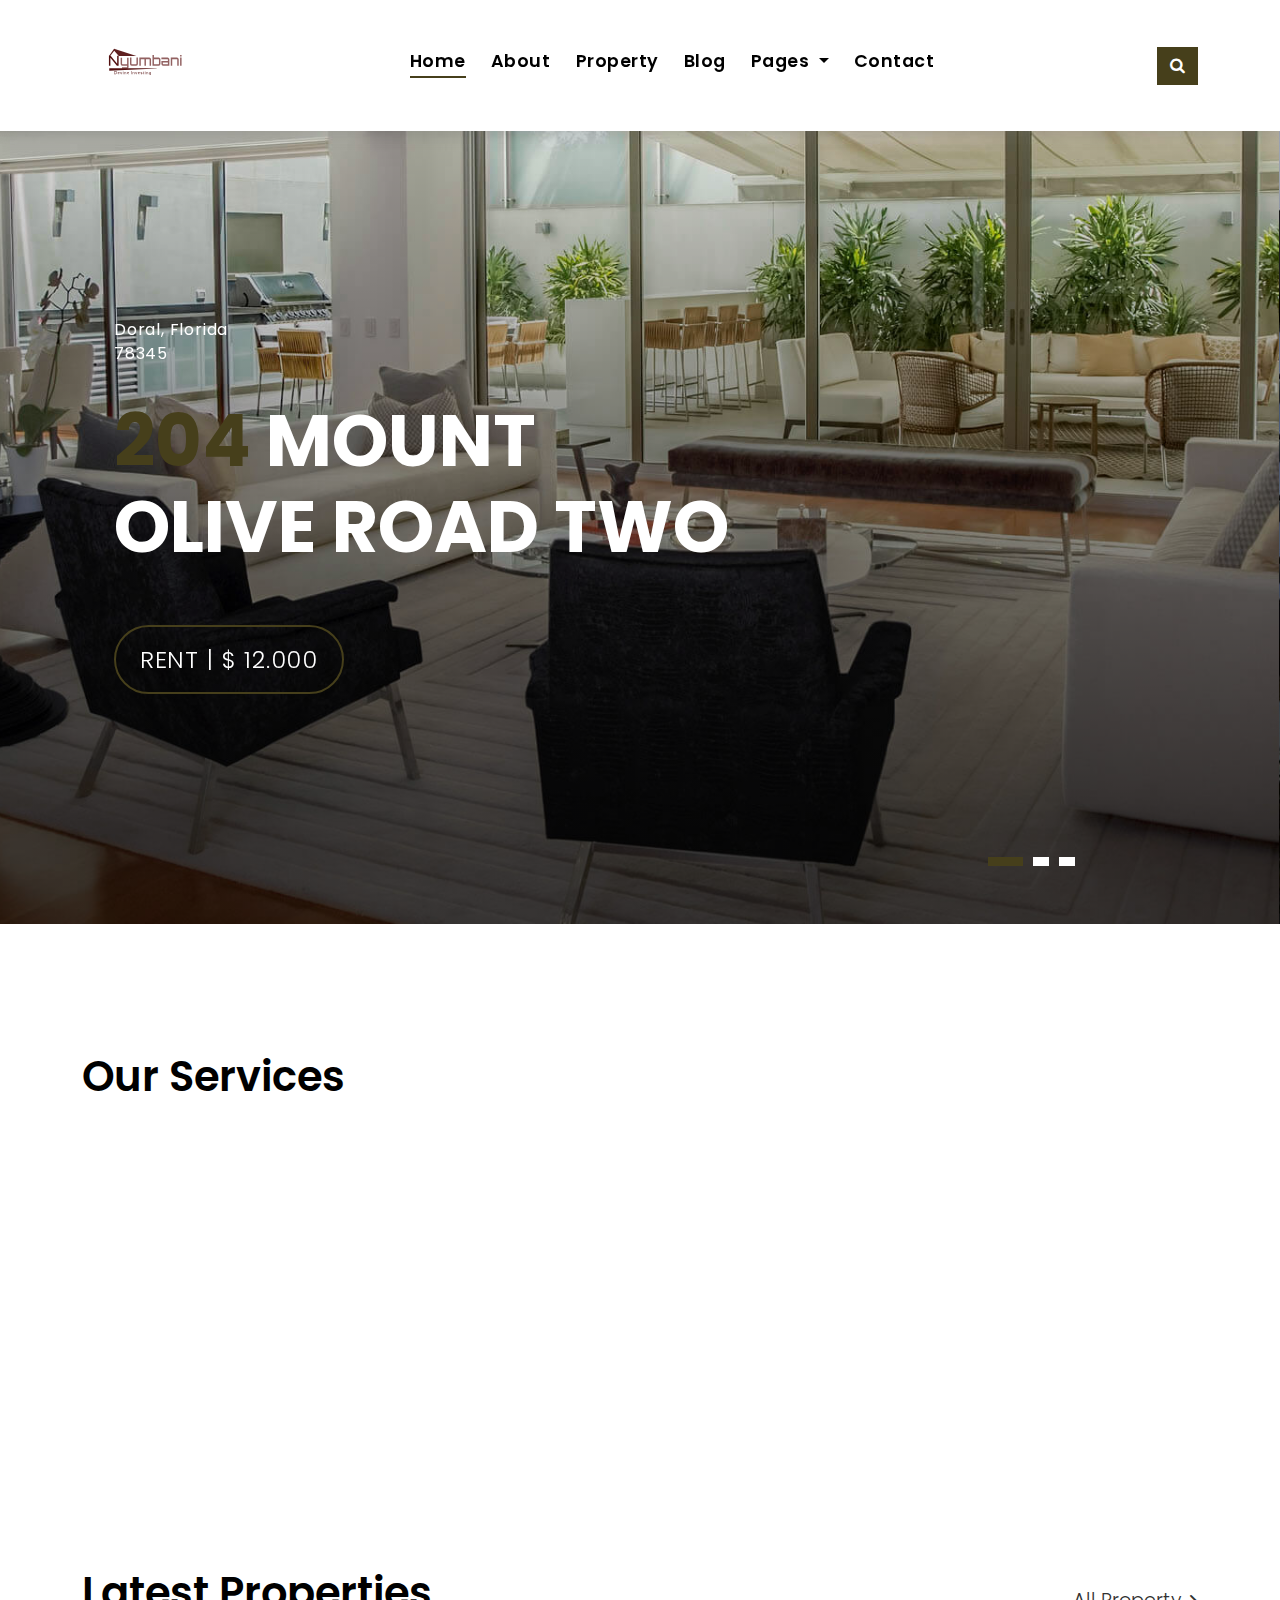
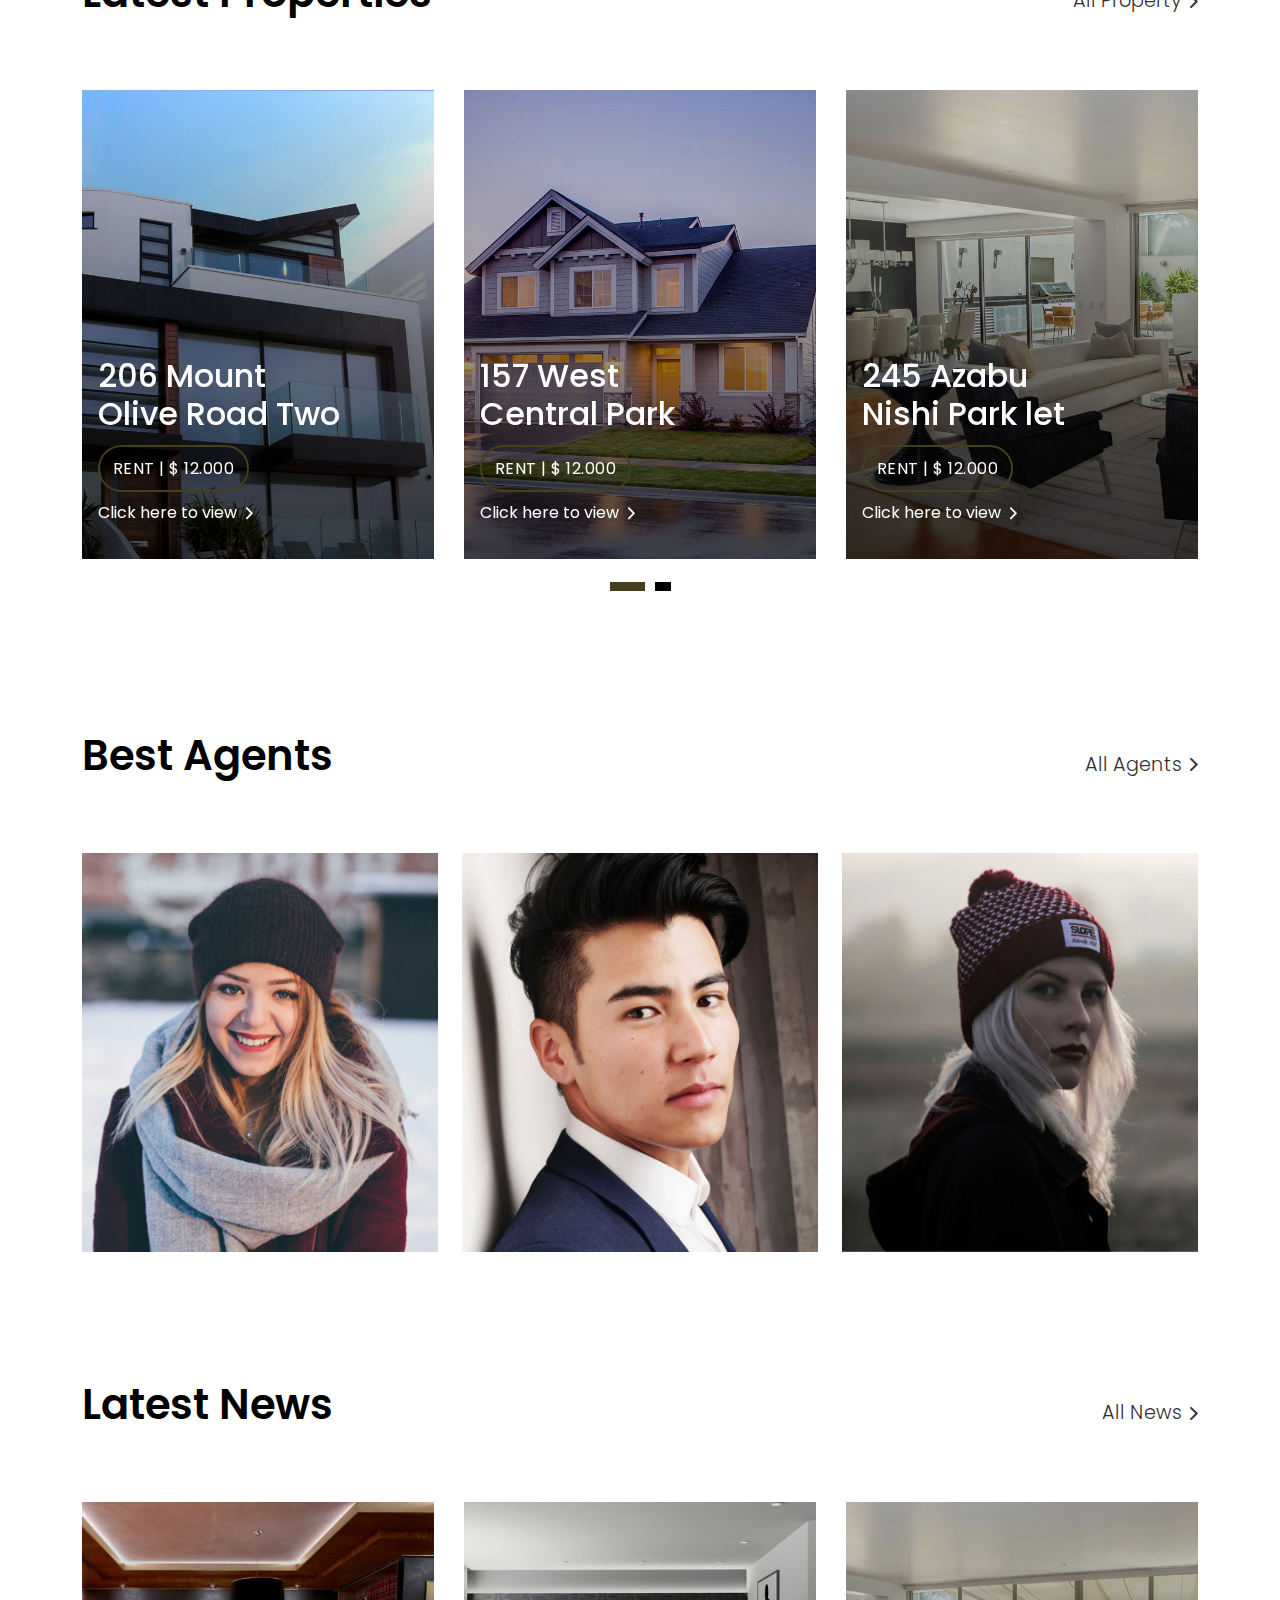
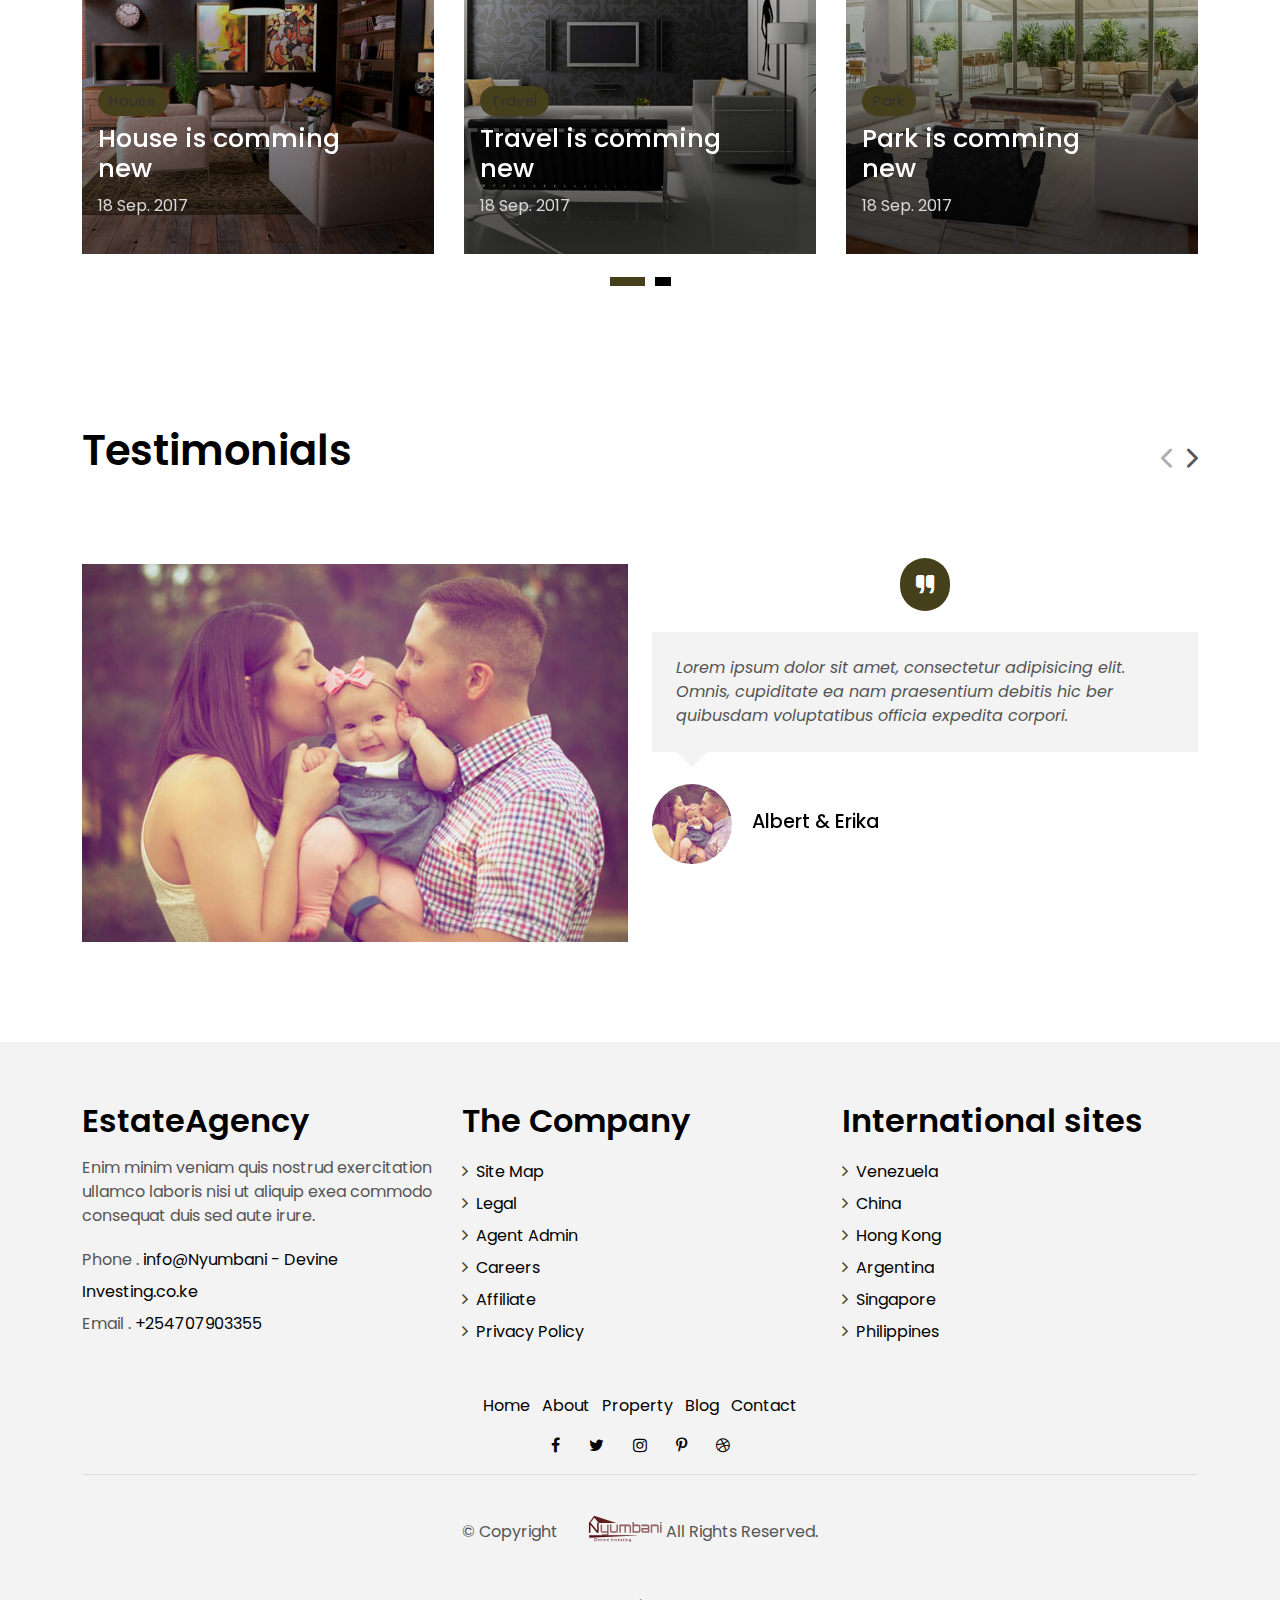
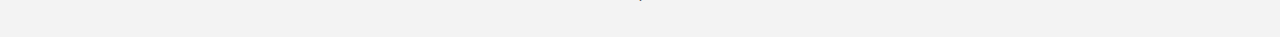
==== commit 411beeb3: "index update" ====
--- a/index.html
+++ b/index.html
@@ -5,7 +5,7 @@
   <meta charset="utf-8">
   <meta content="width=device-width, initial-scale=1.0" name="viewport">
 
-  <title>EstateAgency Bootstrap Template - Index</title>
+  <title>Nyumbani - Devine Investing</title>
   <meta content="" name="description">
   <meta content="" name="keywords">
 
@@ -970,7 +970,7 @@
             <div class="w-footer-a">
               <ul class="list-unstyled">
                 <li class="color-a">
-                  <span class="color-text-a">Phone .</span> info@nyumbani.co.ke
+                  <span class="color-text-a">Phone .</span> info@Nyumbani - Devine Investing.co.ke
                 </li>
                 <li class="color-a">
                   <span class="color-text-a">Email .</span> +254707903355
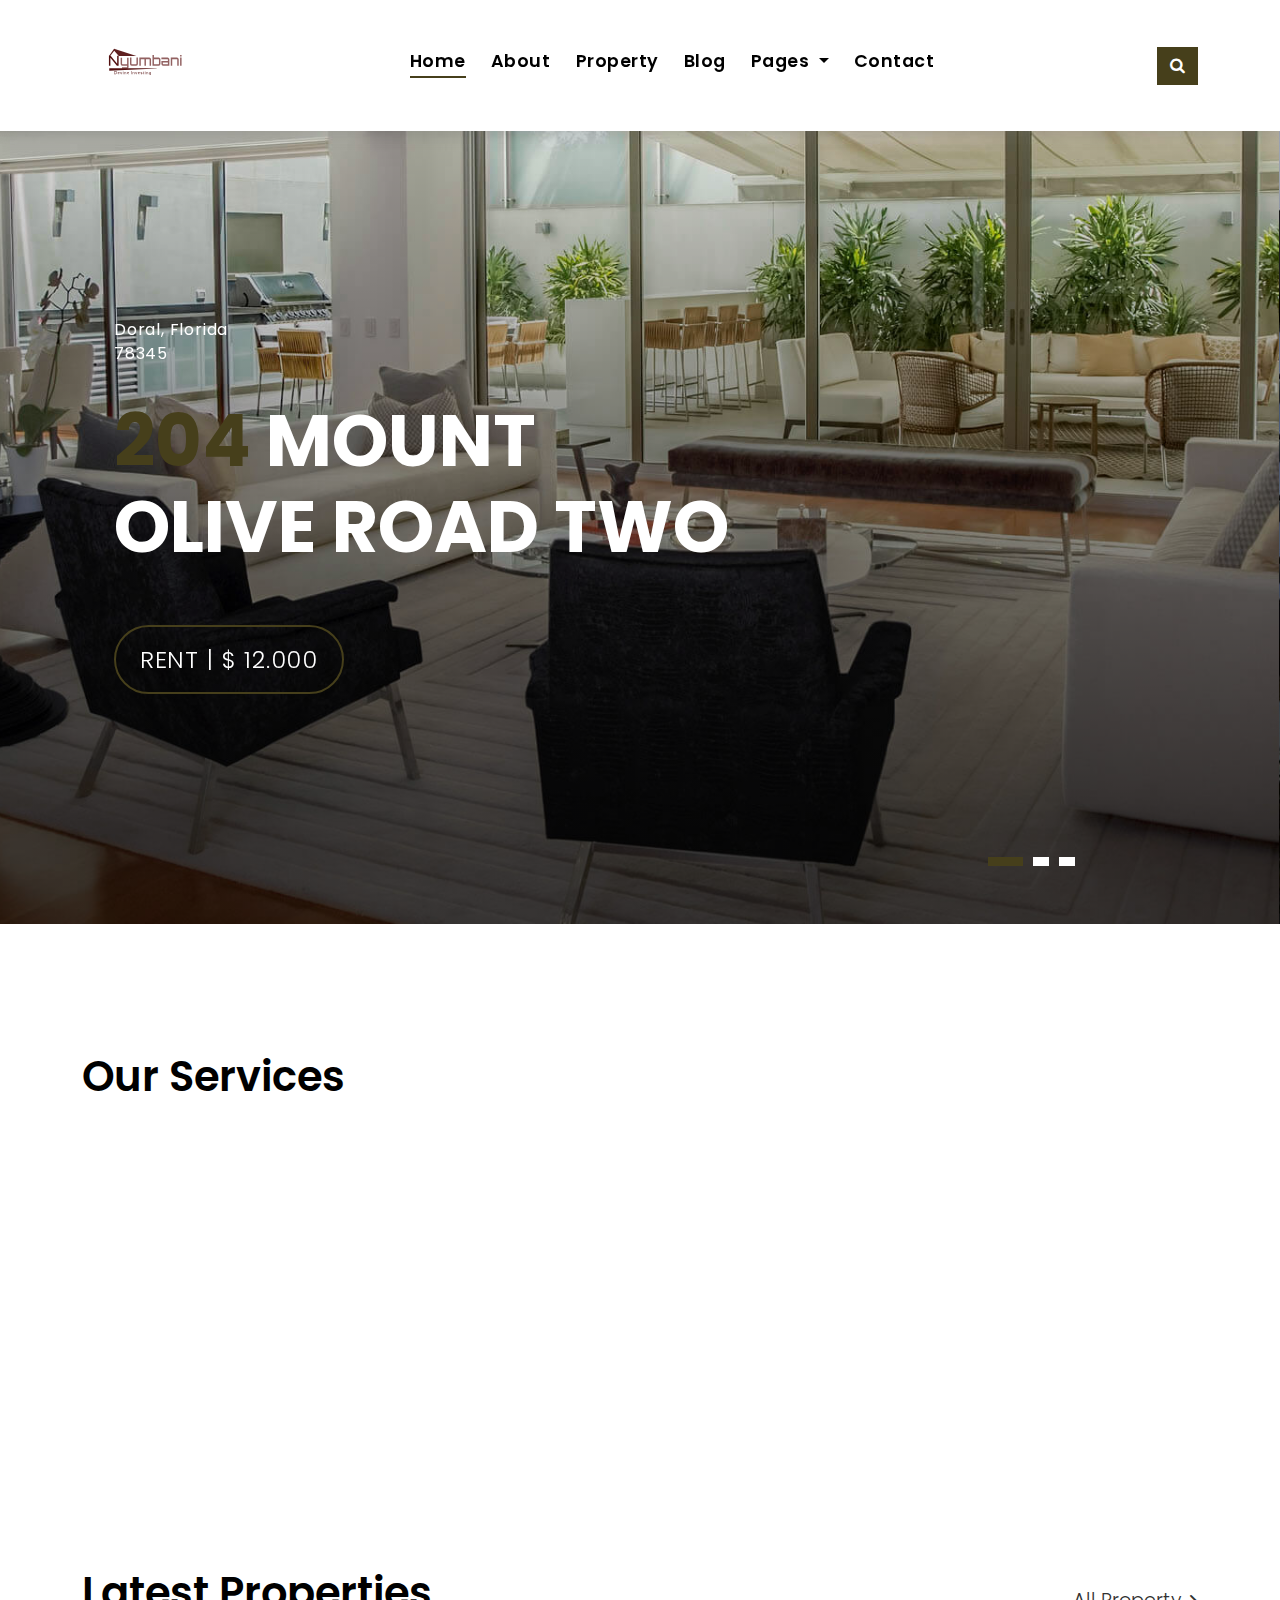
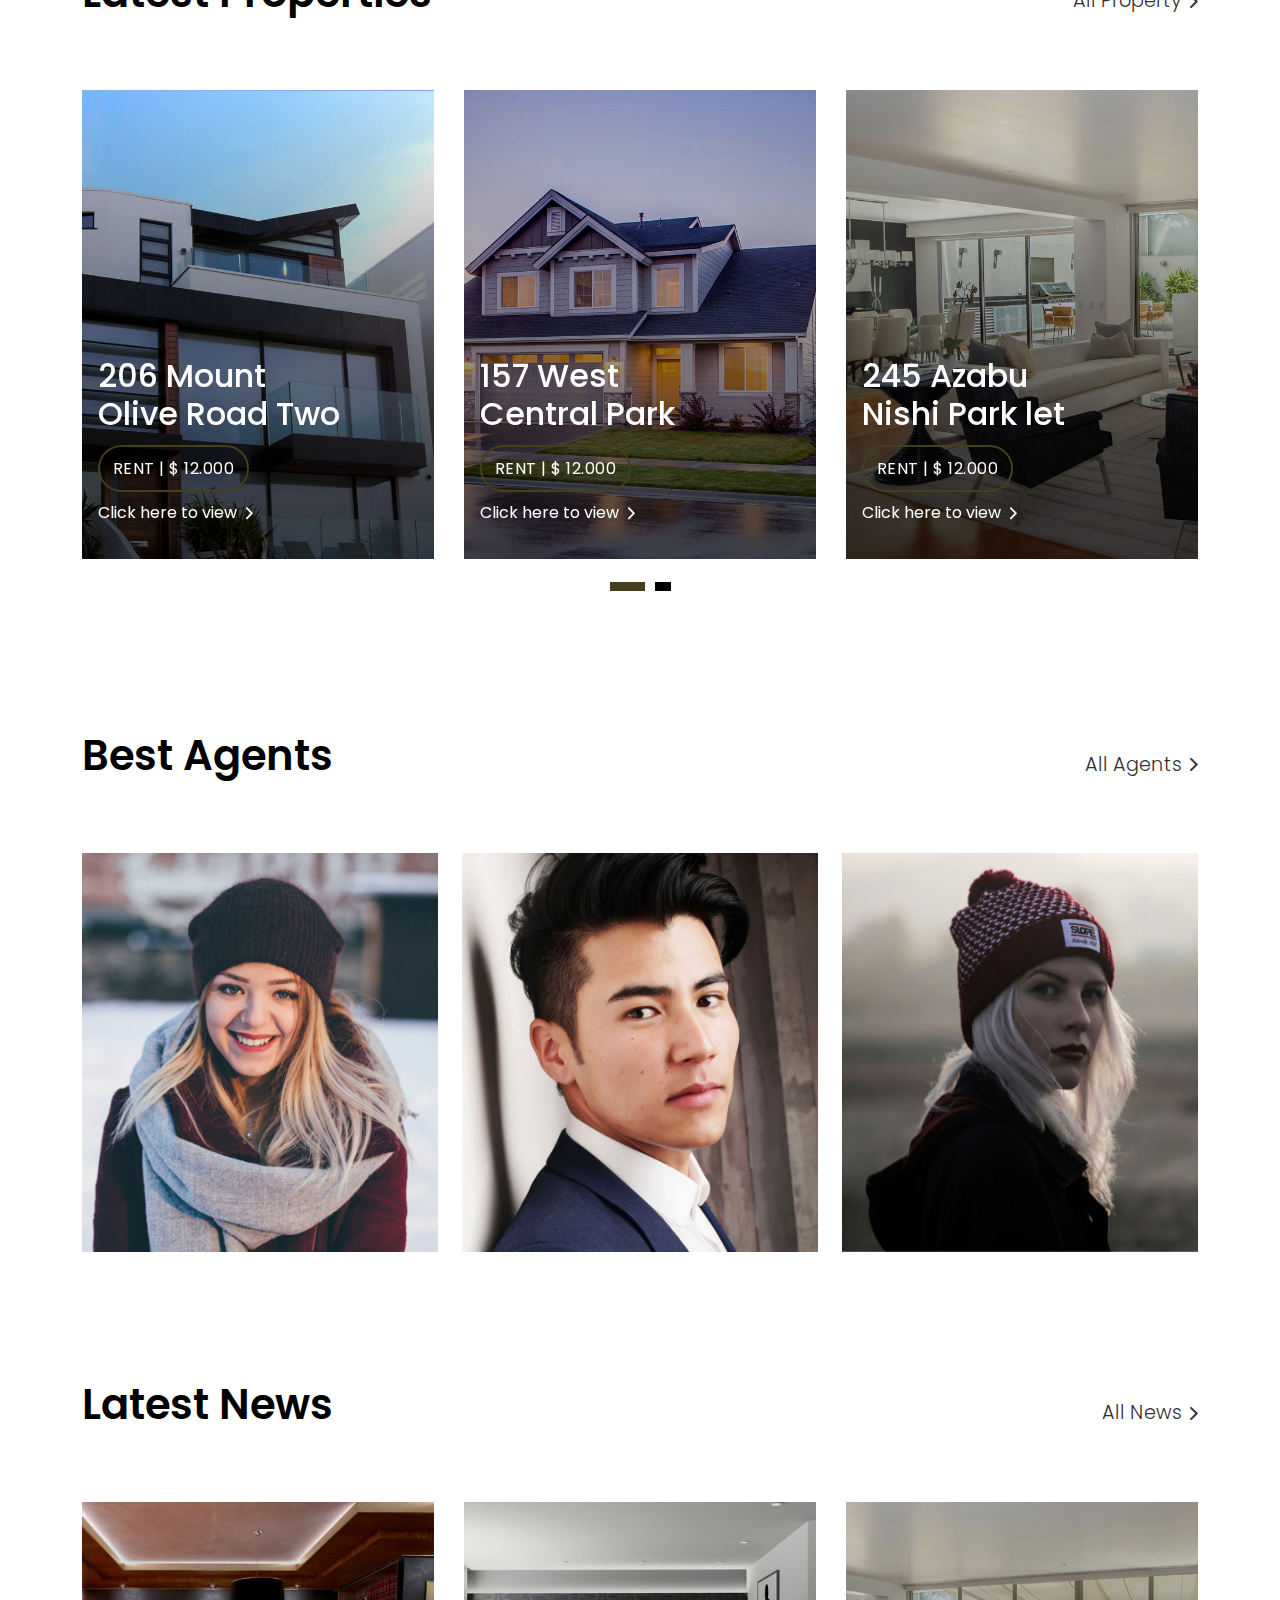
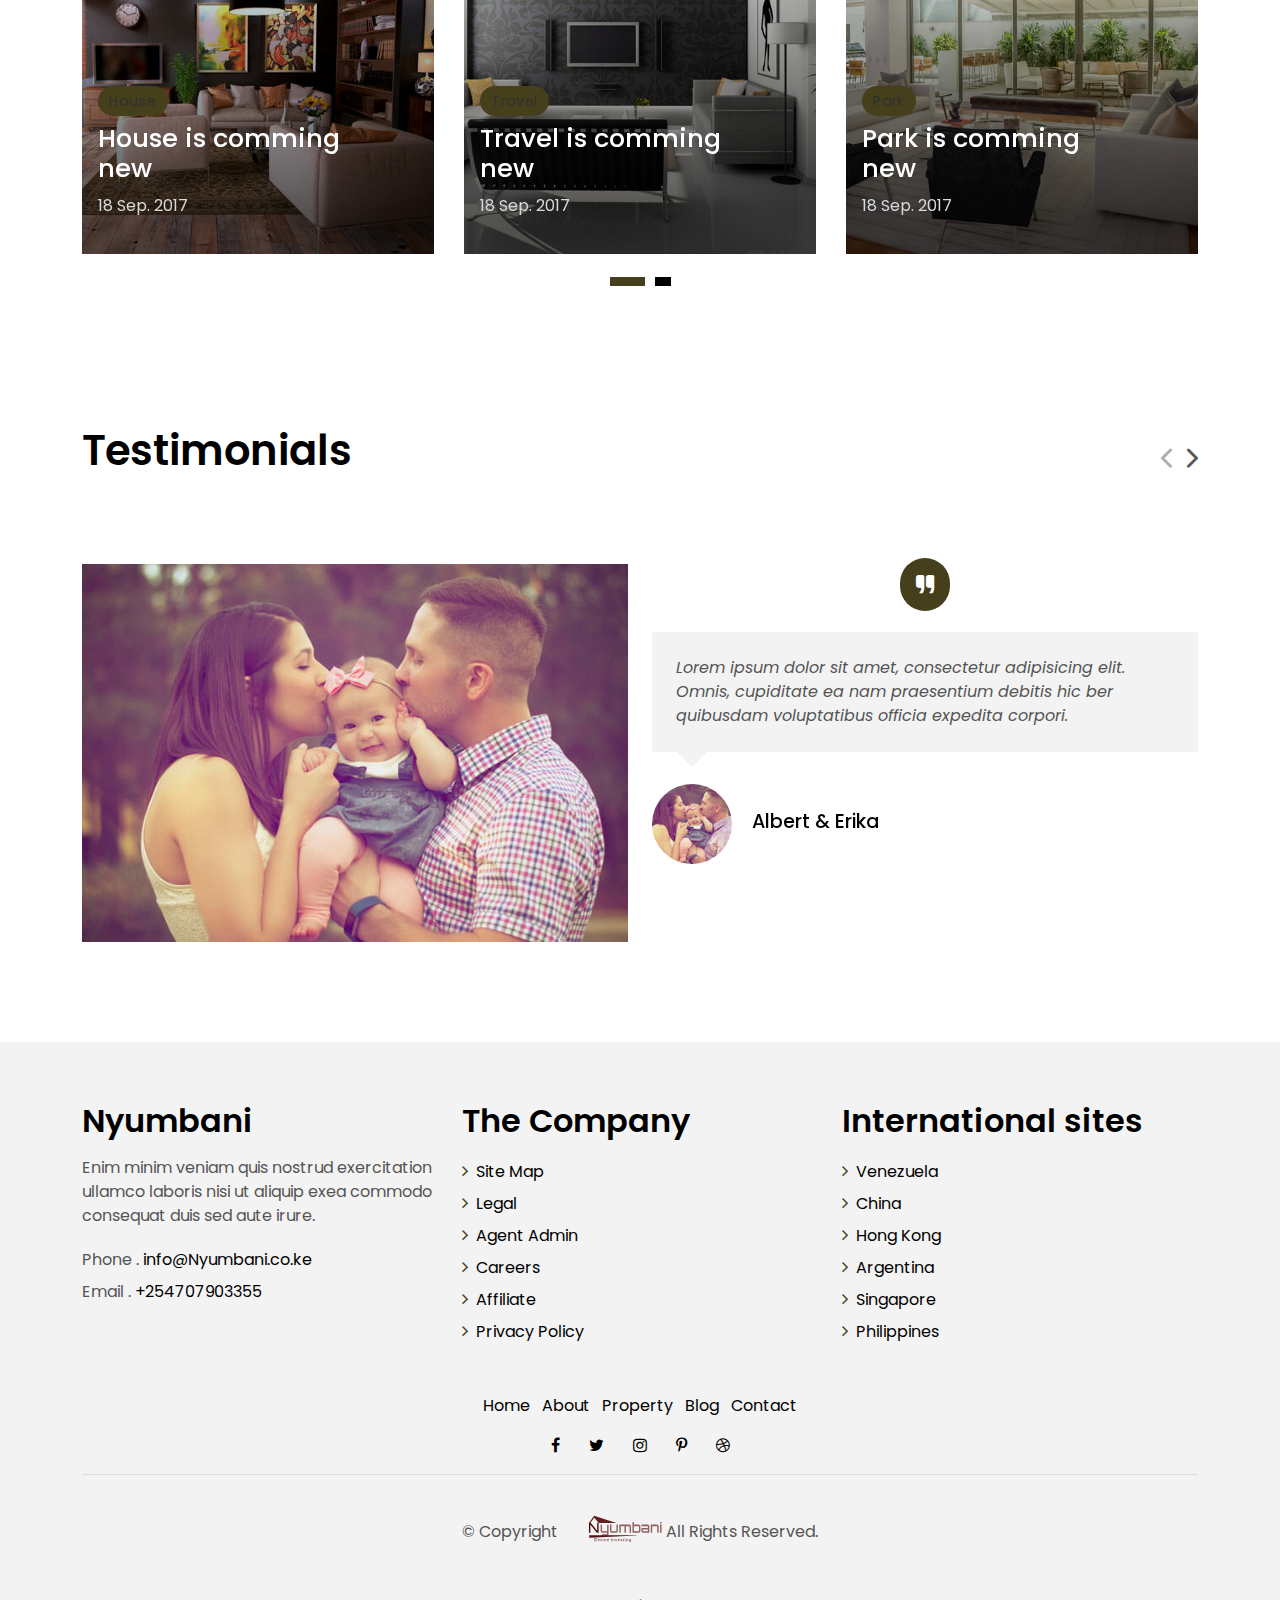
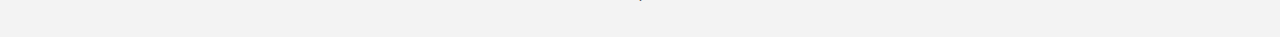
==== commit 60904f16: "index update" ====
--- a/index.html
+++ b/index.html
@@ -27,7 +27,7 @@
   <link href="assets/css/style.css" rel="stylesheet">
 
   <!-- =======================================================
-  * Template Name: EstateAgency - v3.0.1
+  * Template Name: Nyumbani - v3.0.1
   * Template URL: https://bootstrapmade.com/real-estate-agency-bootstrap-template/
   * Author: BootstrapMade.com
   * License: https://bootstrapmade.com/license/
@@ -959,7 +959,7 @@
         <div class="col-sm-12 col-md-4">
           <div class="widget-a">
             <div class="w-header-a">
-              <h3 class="w-title-a text-brand">EstateAgency</h3>
+              <h3 class="w-title-a text-brand">Nyumbani</h3>
             </div>
             <div class="w-body-a">
               <p class="w-text-a color-text-a">
@@ -970,7 +970,7 @@
             <div class="w-footer-a">
               <ul class="list-unstyled">
                 <li class="color-a">
-                  <span class="color-text-a">Phone .</span> info@Nyumbani - Devine Investing.co.ke
+                  <span class="color-text-a">Phone .</span> info@Nyumbani.co.ke
                 </li>
                 <li class="color-a">
                   <span class="color-text-a">Email .</span> +254707903355
@@ -1096,8 +1096,7 @@
           </div>
           <div class="copyright-footer">
             <p class="copyright color-text-a">
-              &copy; Copyright
-              <span class="color-a"><a href="index.html"><img src="assets/img/mbani.svg" alt="Realestate" width="100" height="75"></a></span> All Rights Reserved.
+              &copy; Copyright <span class="color-a"><a href="index.html"><img src="assets/img/mbani.svg" alt="Realestate" width="100" height="75"></a></span> All Rights Reserved.
             </p>
           </div>
           <div class="credits">
--- a/assets/css/style.css
+++ b/assets/css/style.css
@@ -1,5 +1,5 @@
 /**
-* Template Name: EstateAgency - v3.0.1
+* Template Name: Nyumbani - v3.0.1
 * Template URL: https://bootstrapmade.com/real-estate-agency-bootstrap-template/
 * Author: BootstrapMade.com
 * License: https://bootstrapmade.com/license/
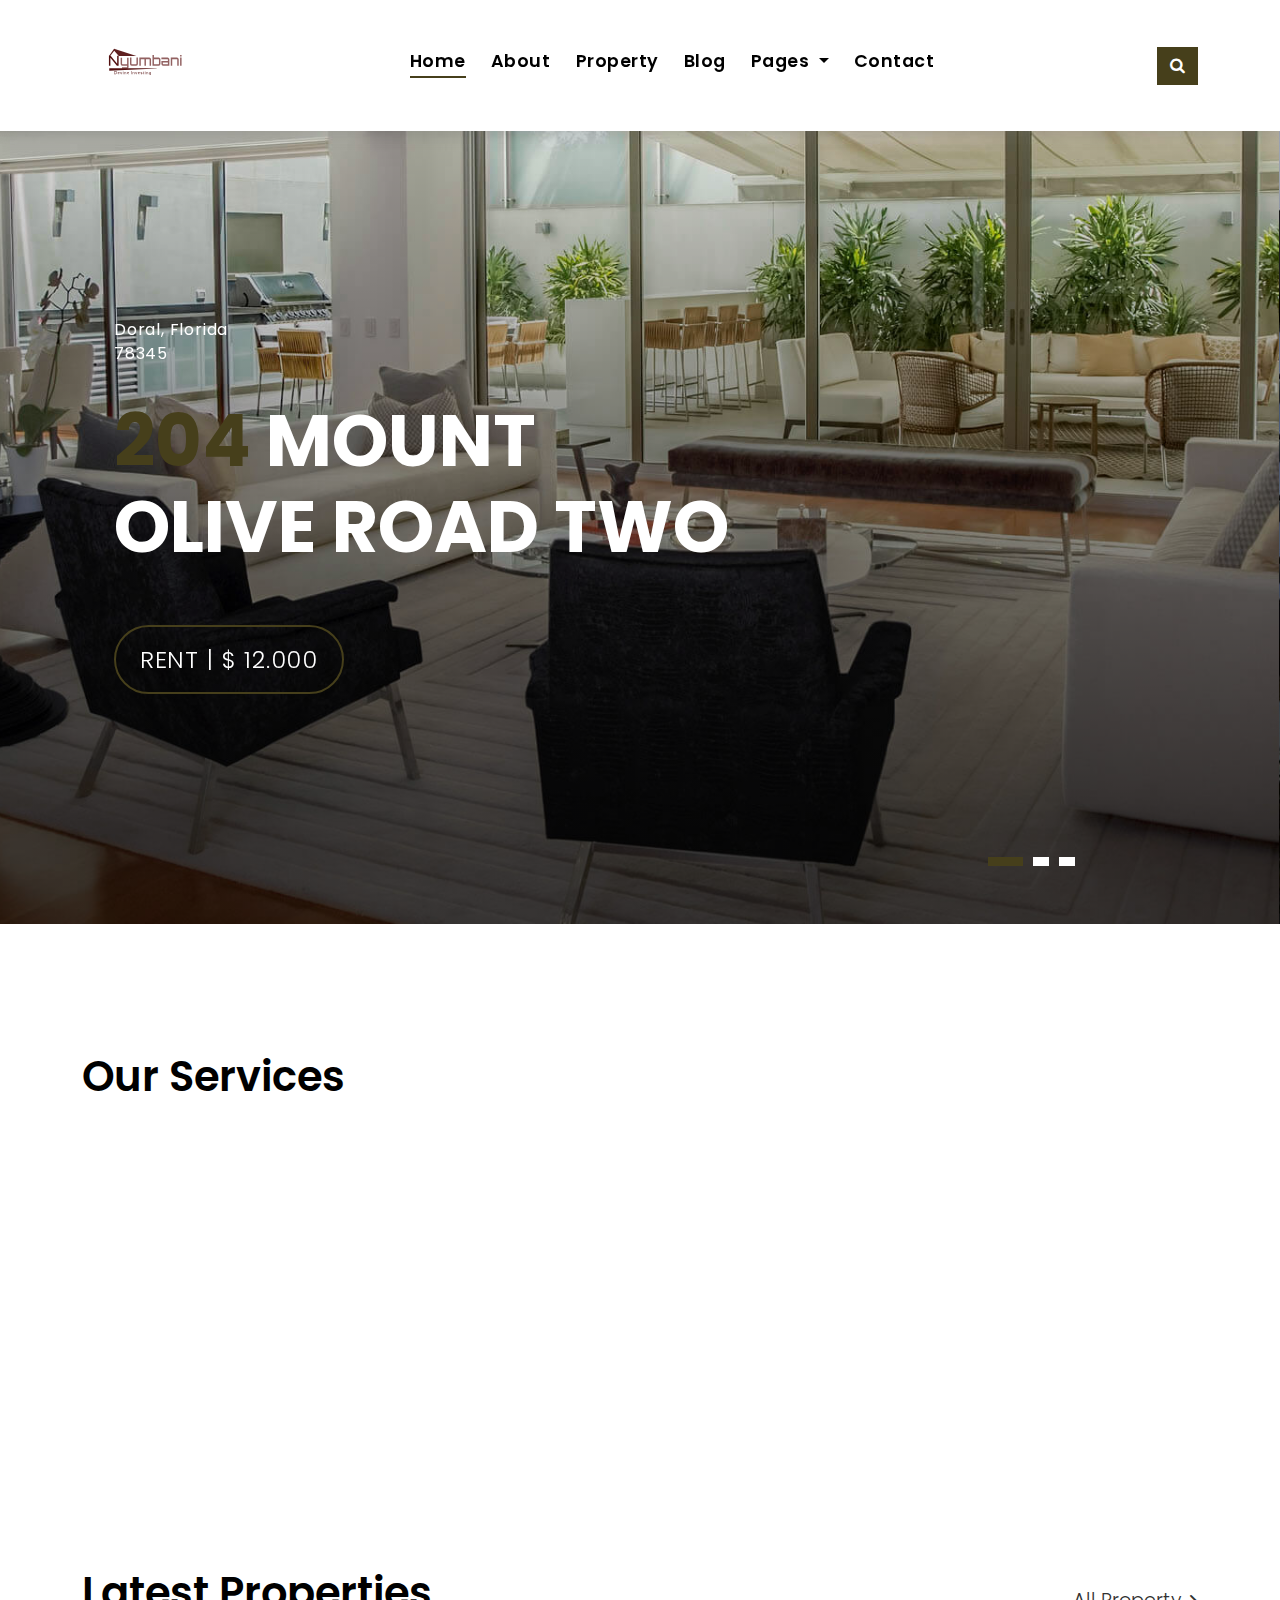
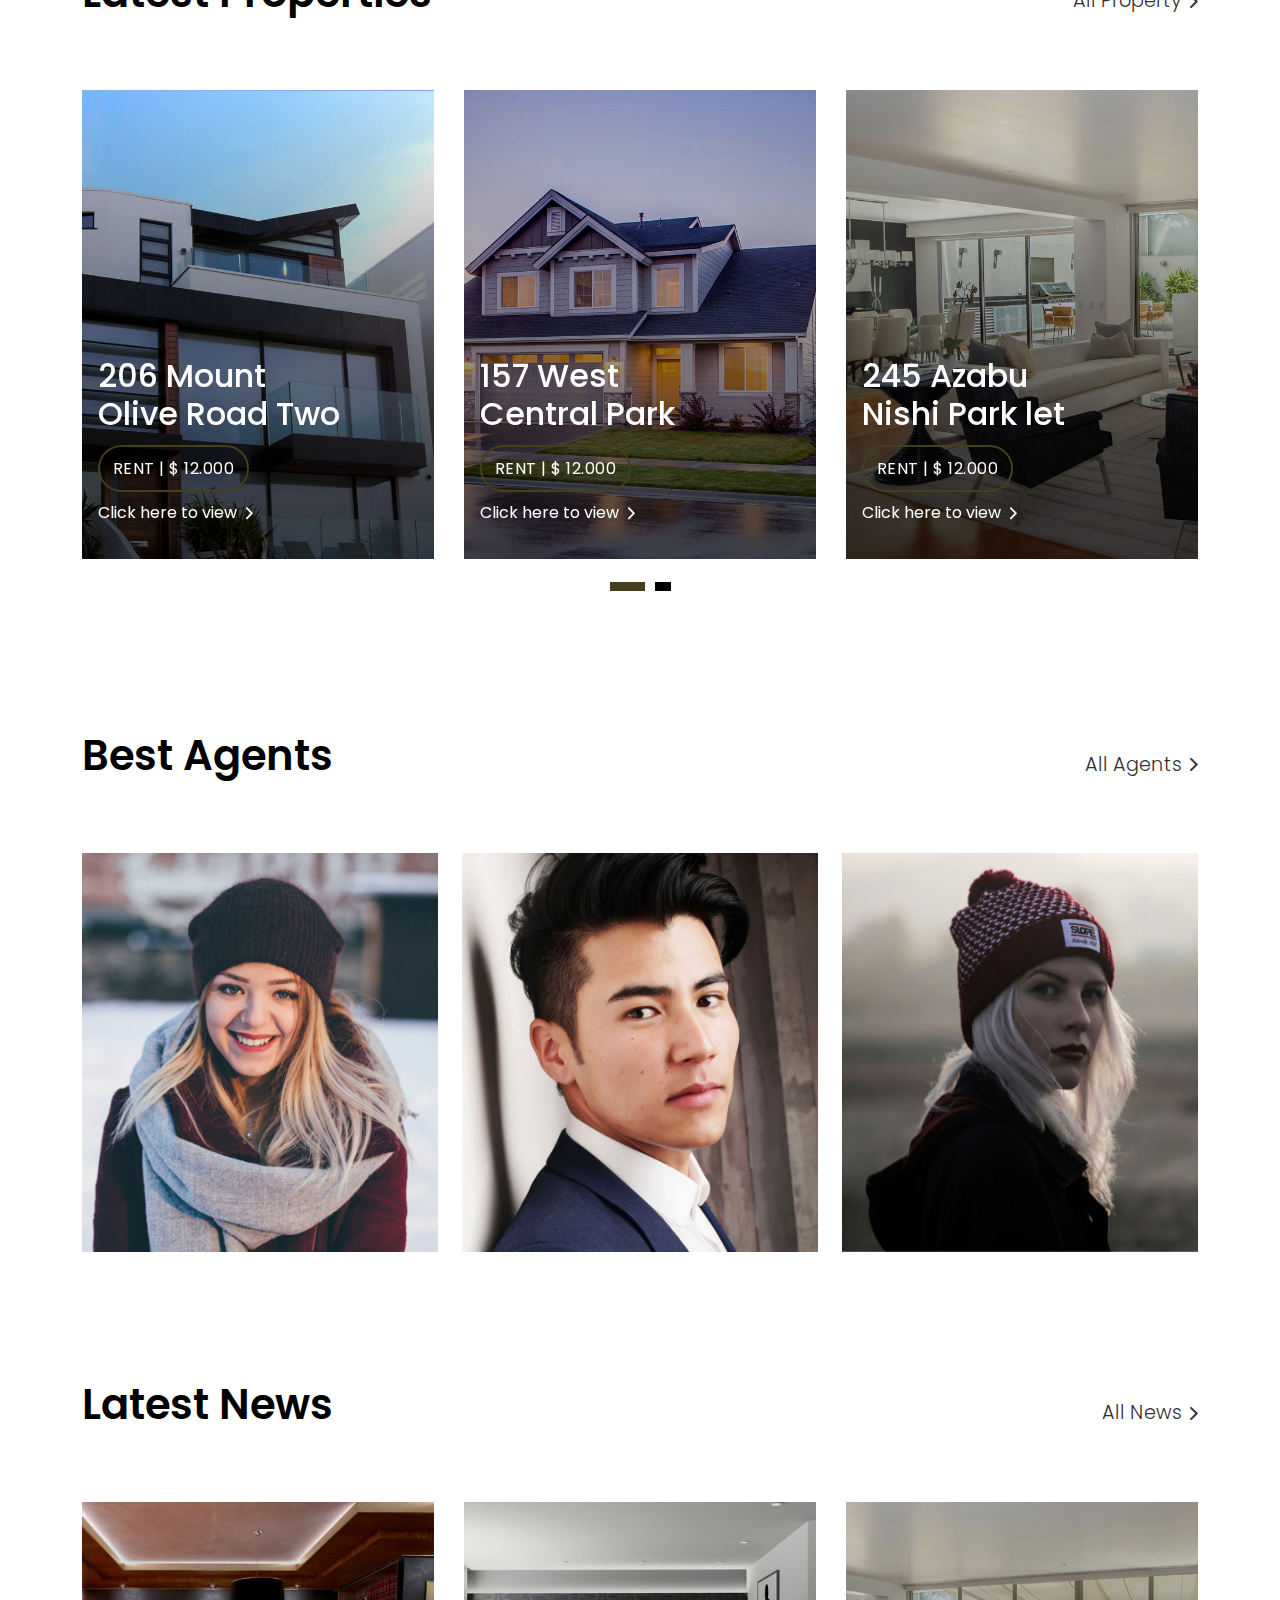
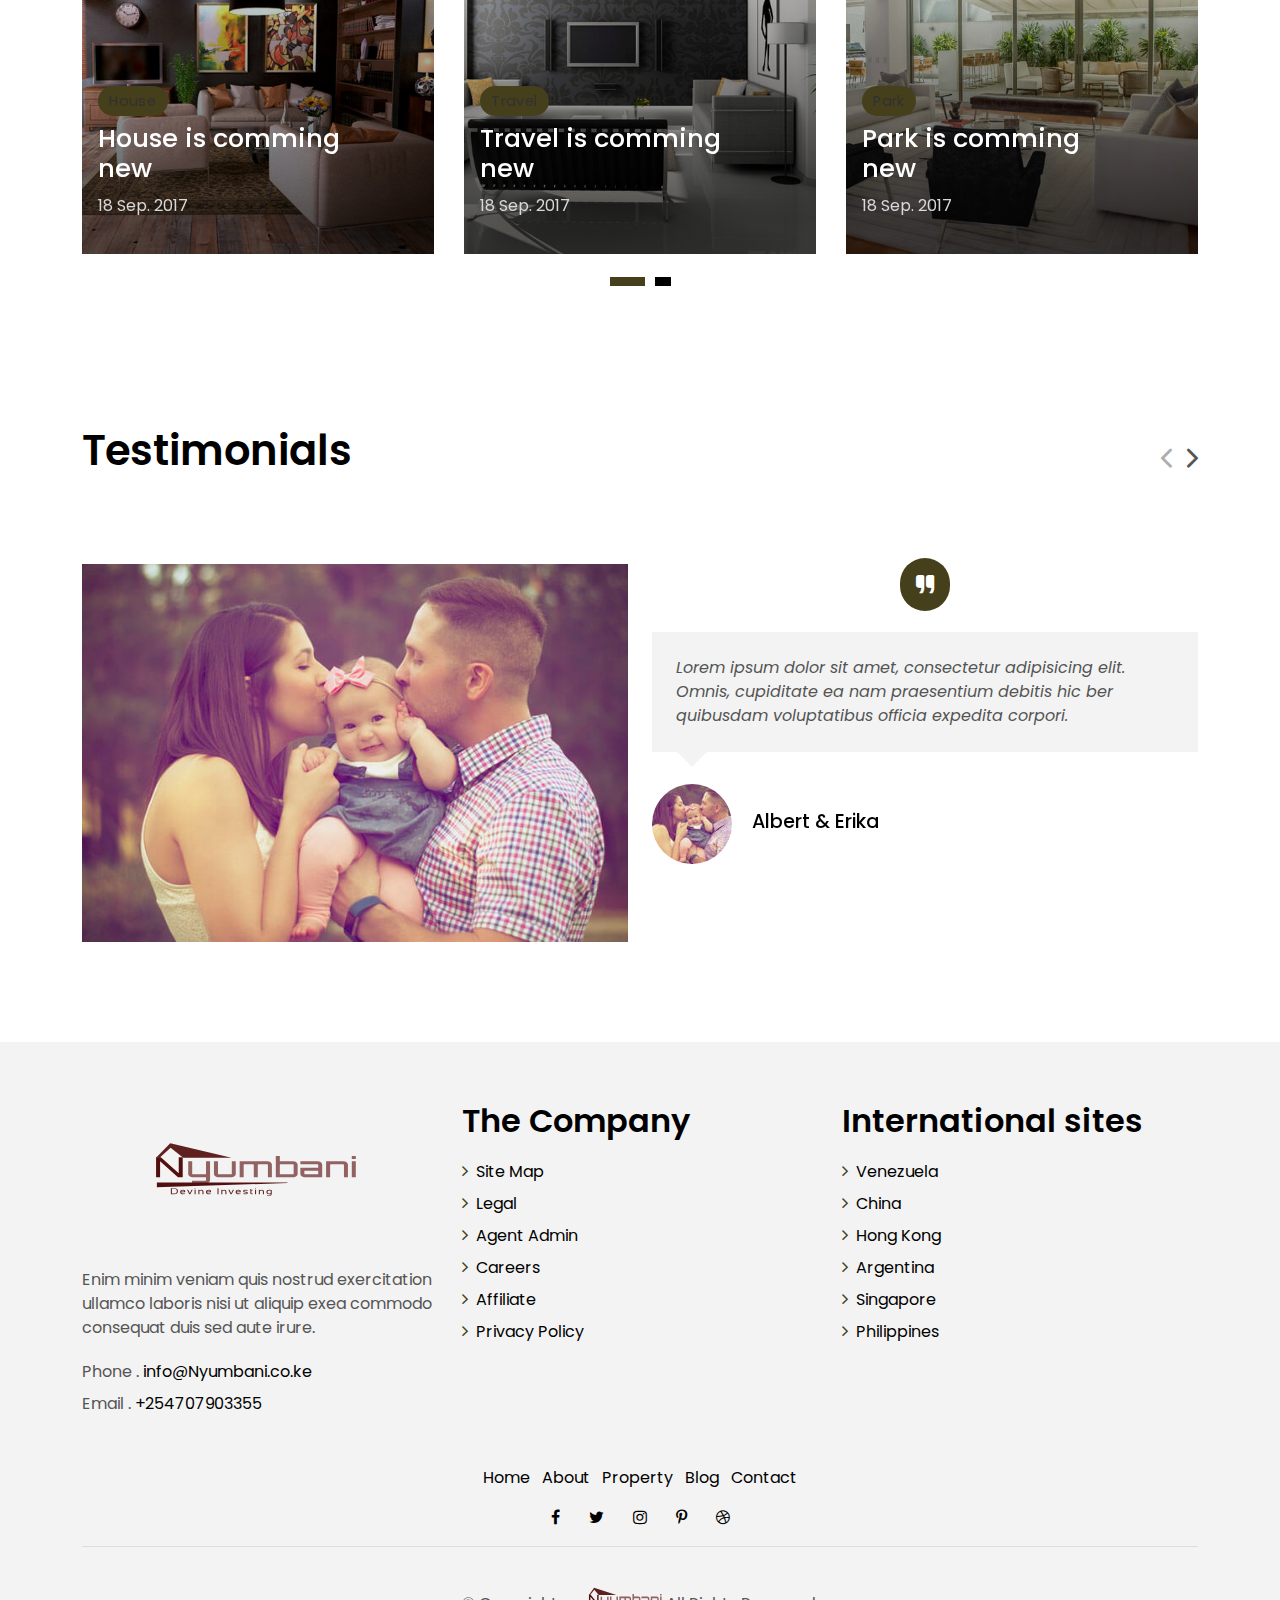
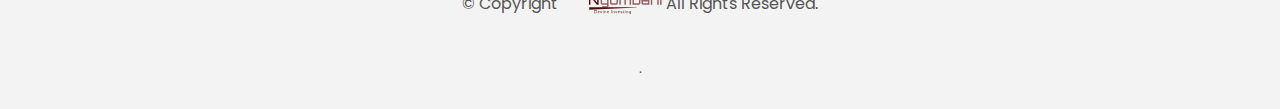
==== commit 38d681f6: "index update" ====
--- a/index.html
+++ b/index.html
@@ -959,7 +959,7 @@
         <div class="col-sm-12 col-md-4">
           <div class="widget-a">
             <div class="w-header-a">
-              <h3 class="w-title-a text-brand">Nyumbani</h3>
+              <h3 class="w-title-a text-brand"><img src="assets/img/mbani.svg" alt="Realestate" width="275" height="150"></h3>
             </div>
             <div class="w-body-a">
               <p class="w-text-a color-text-a">
